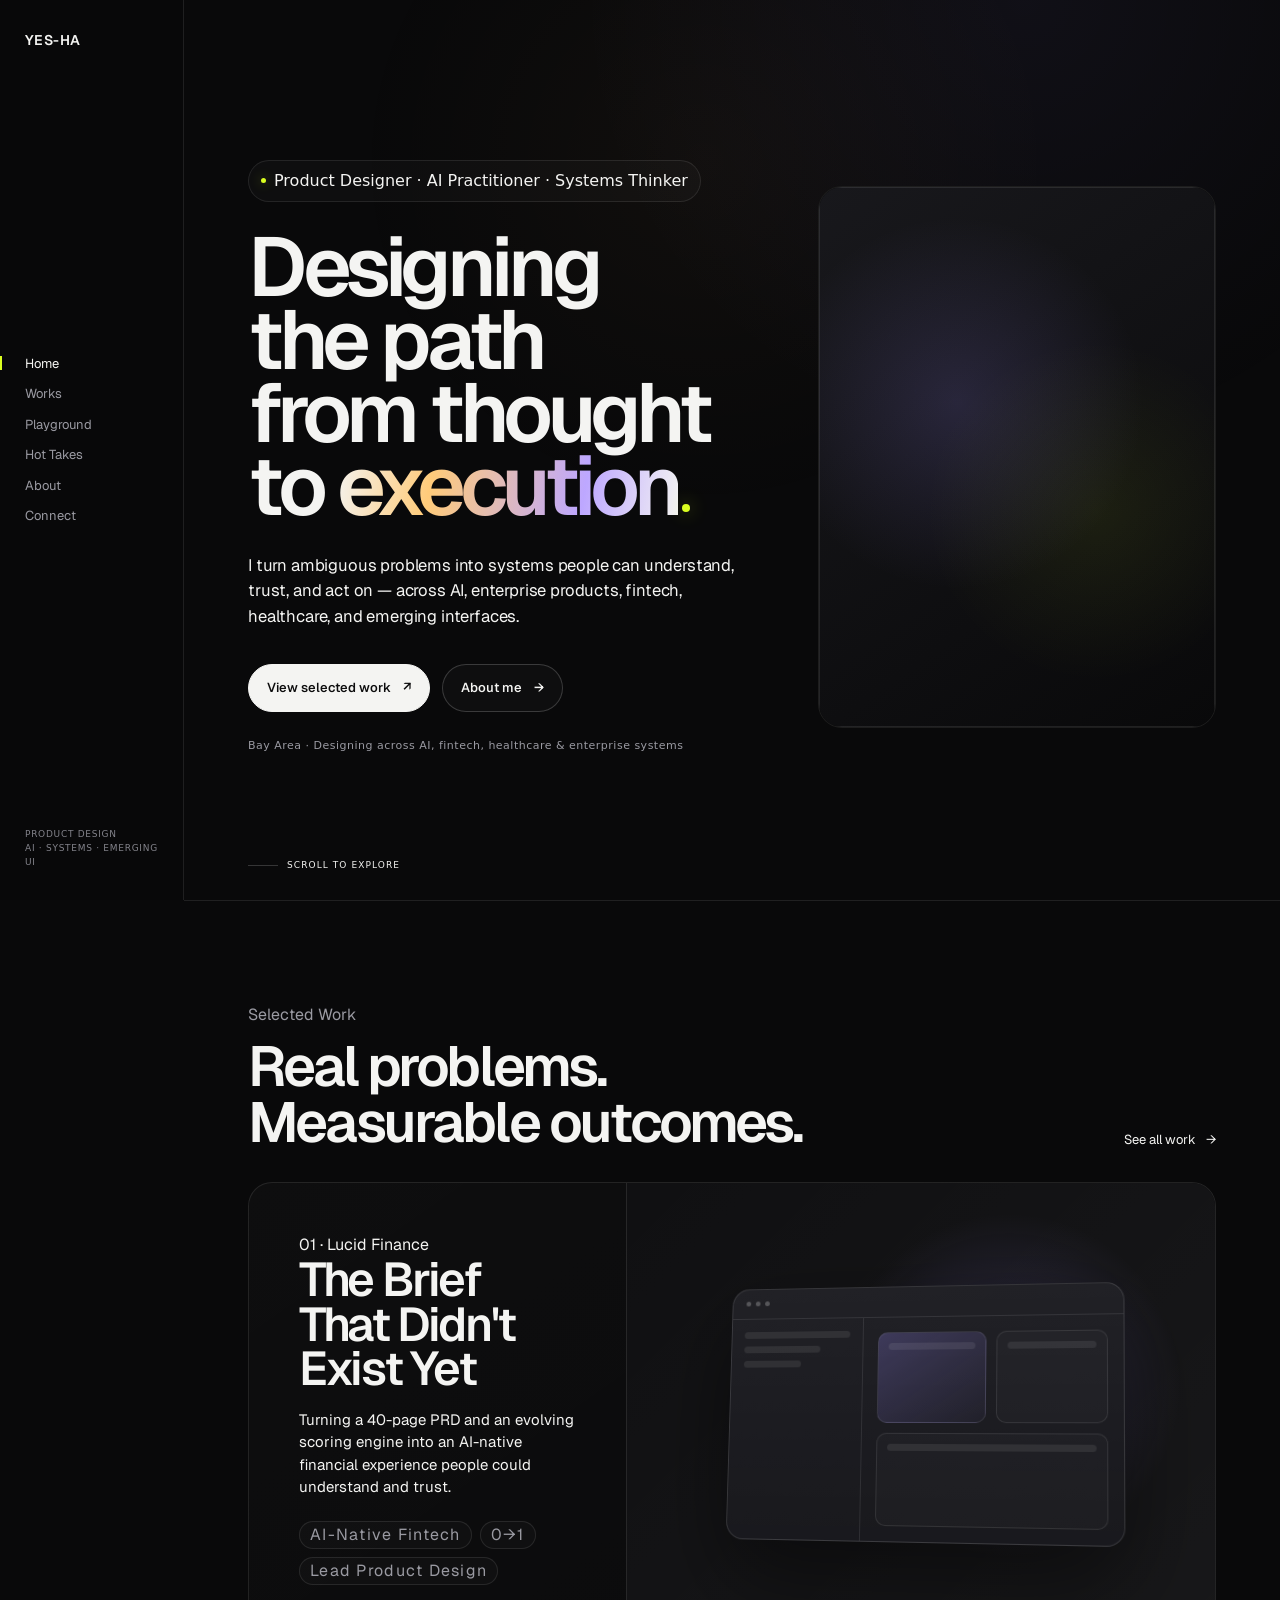
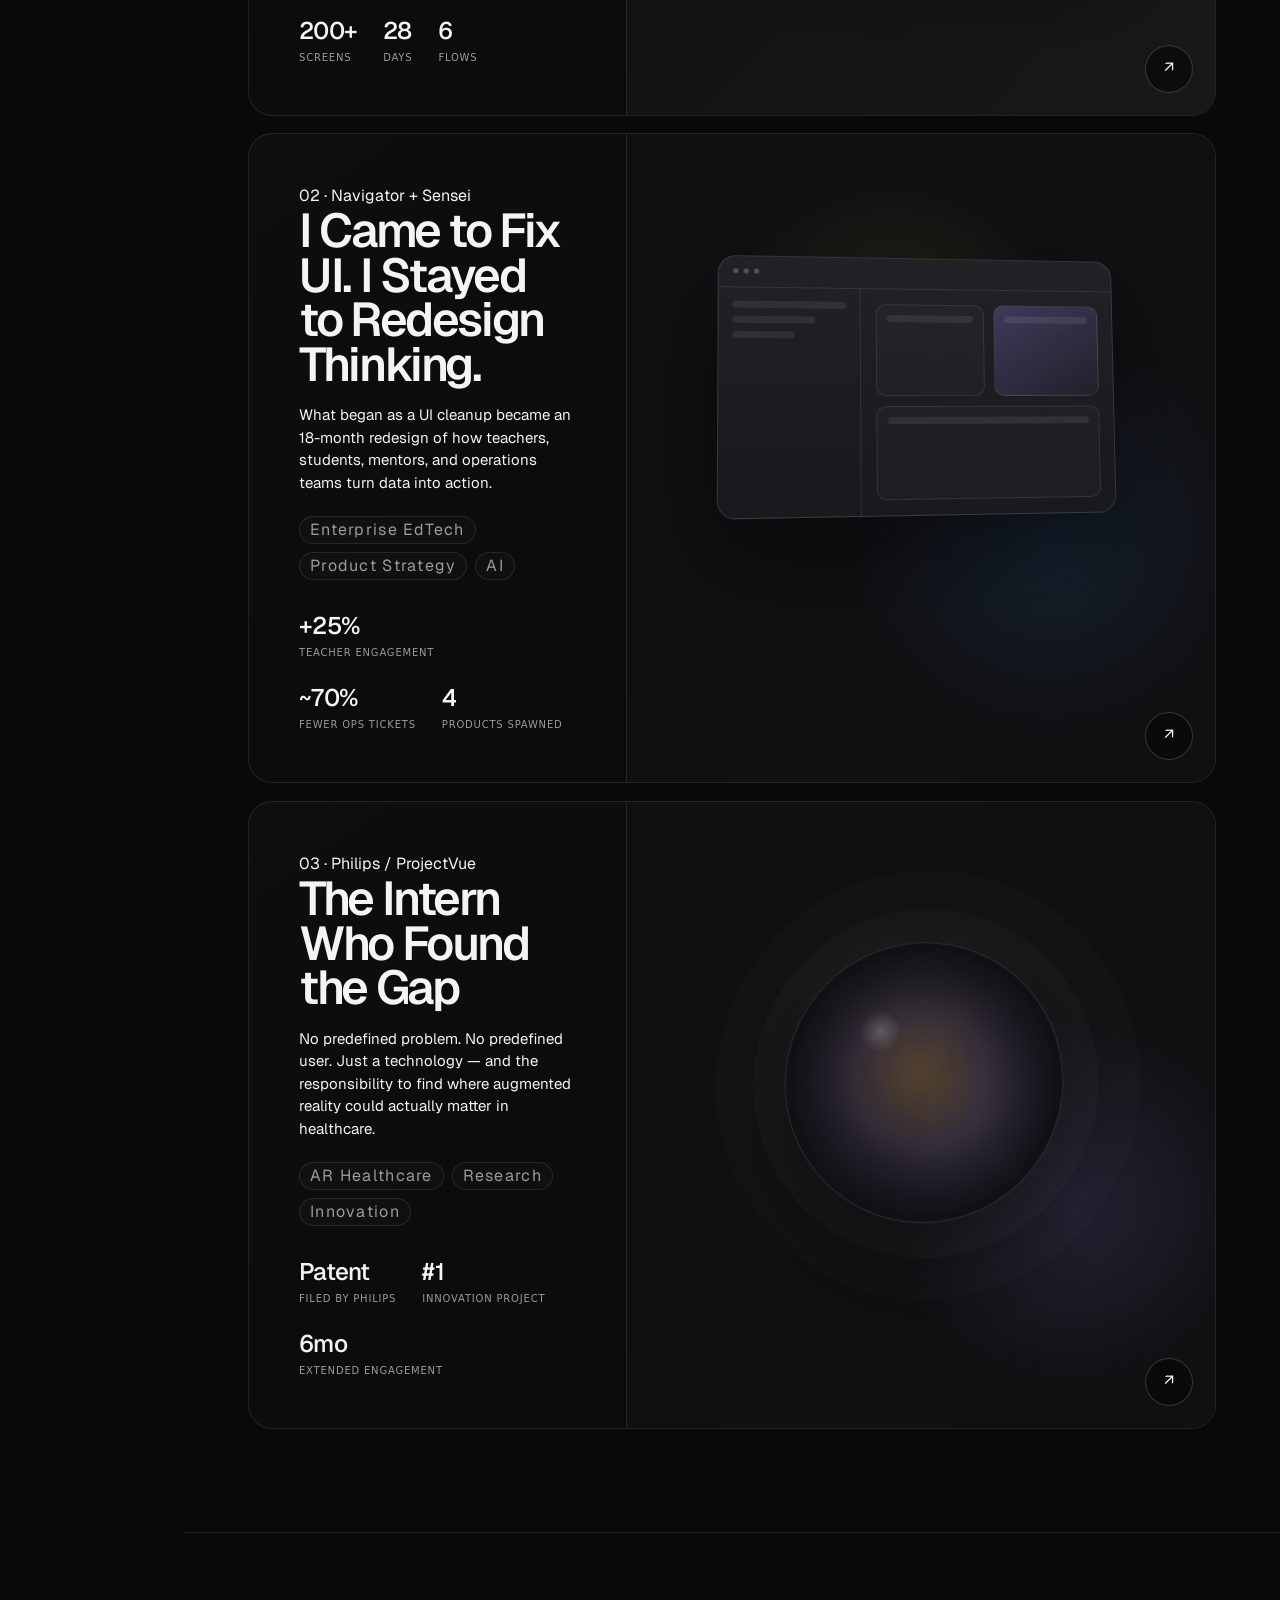
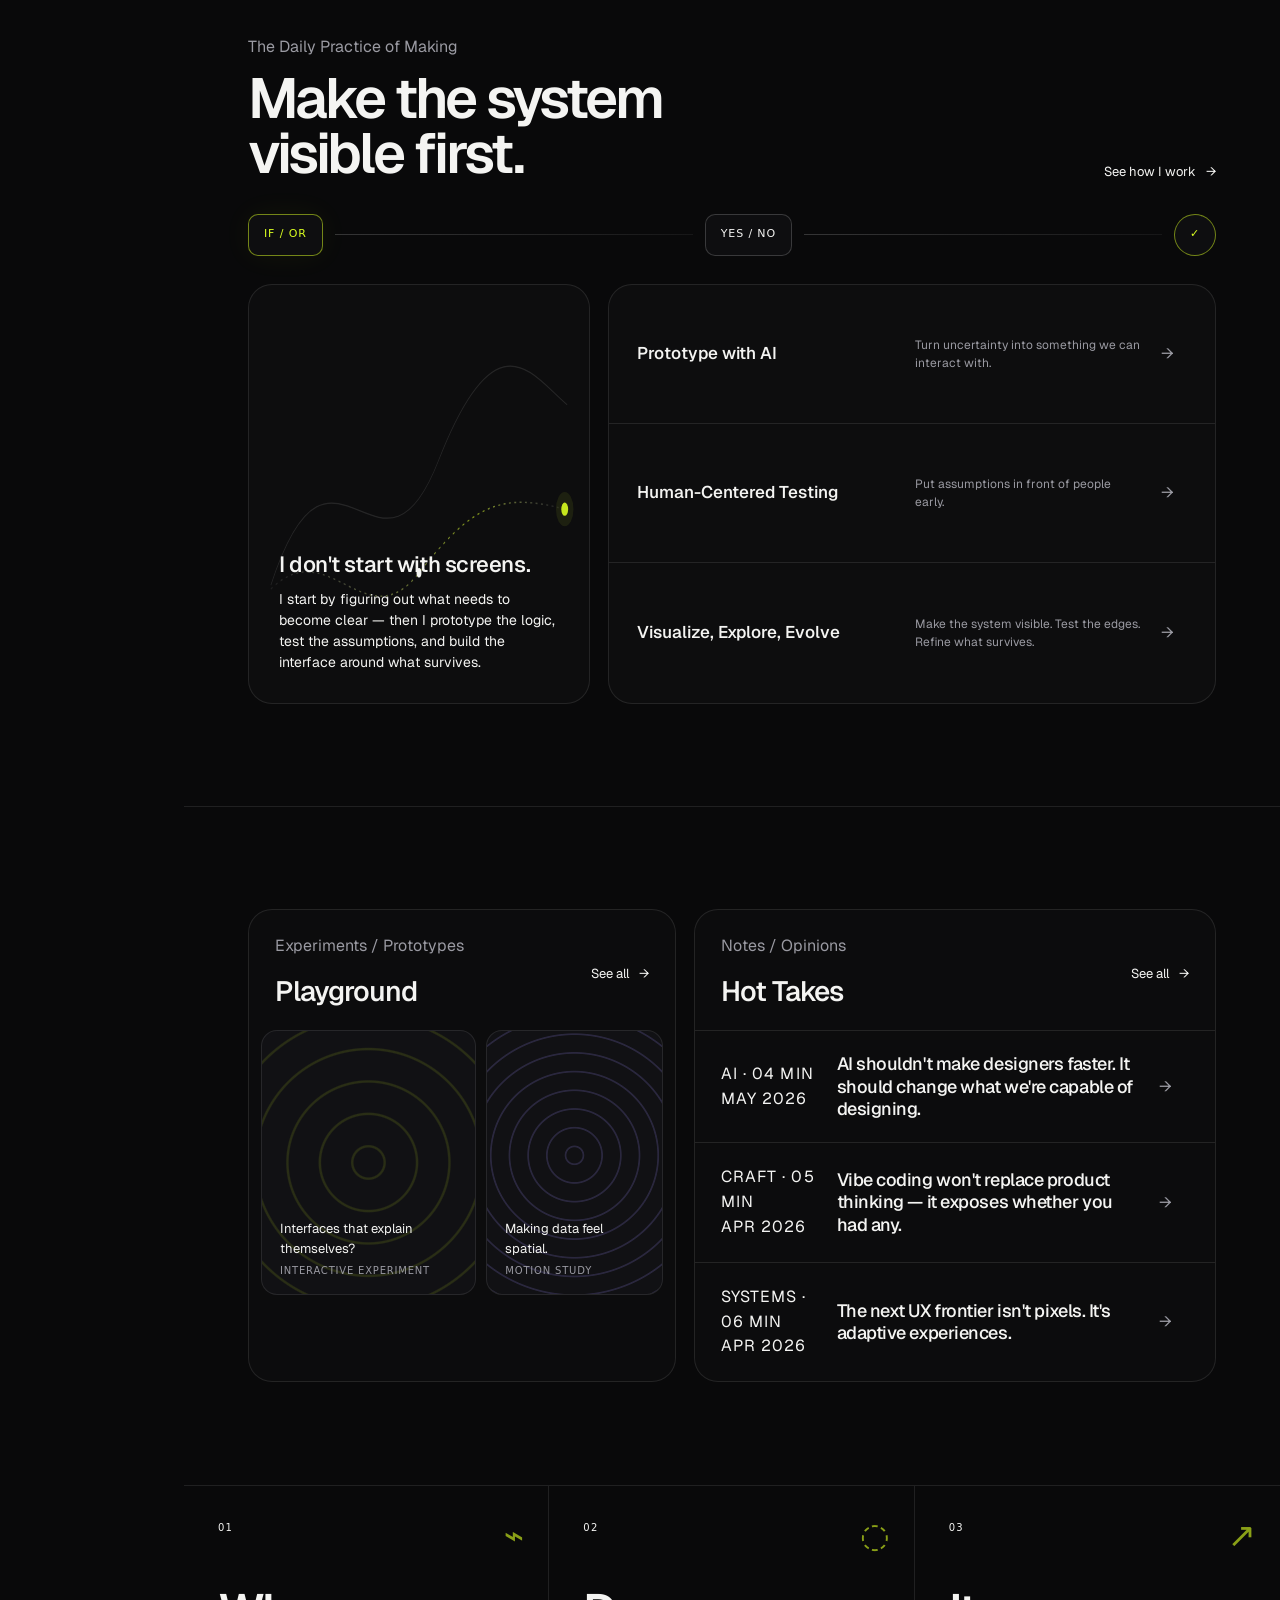
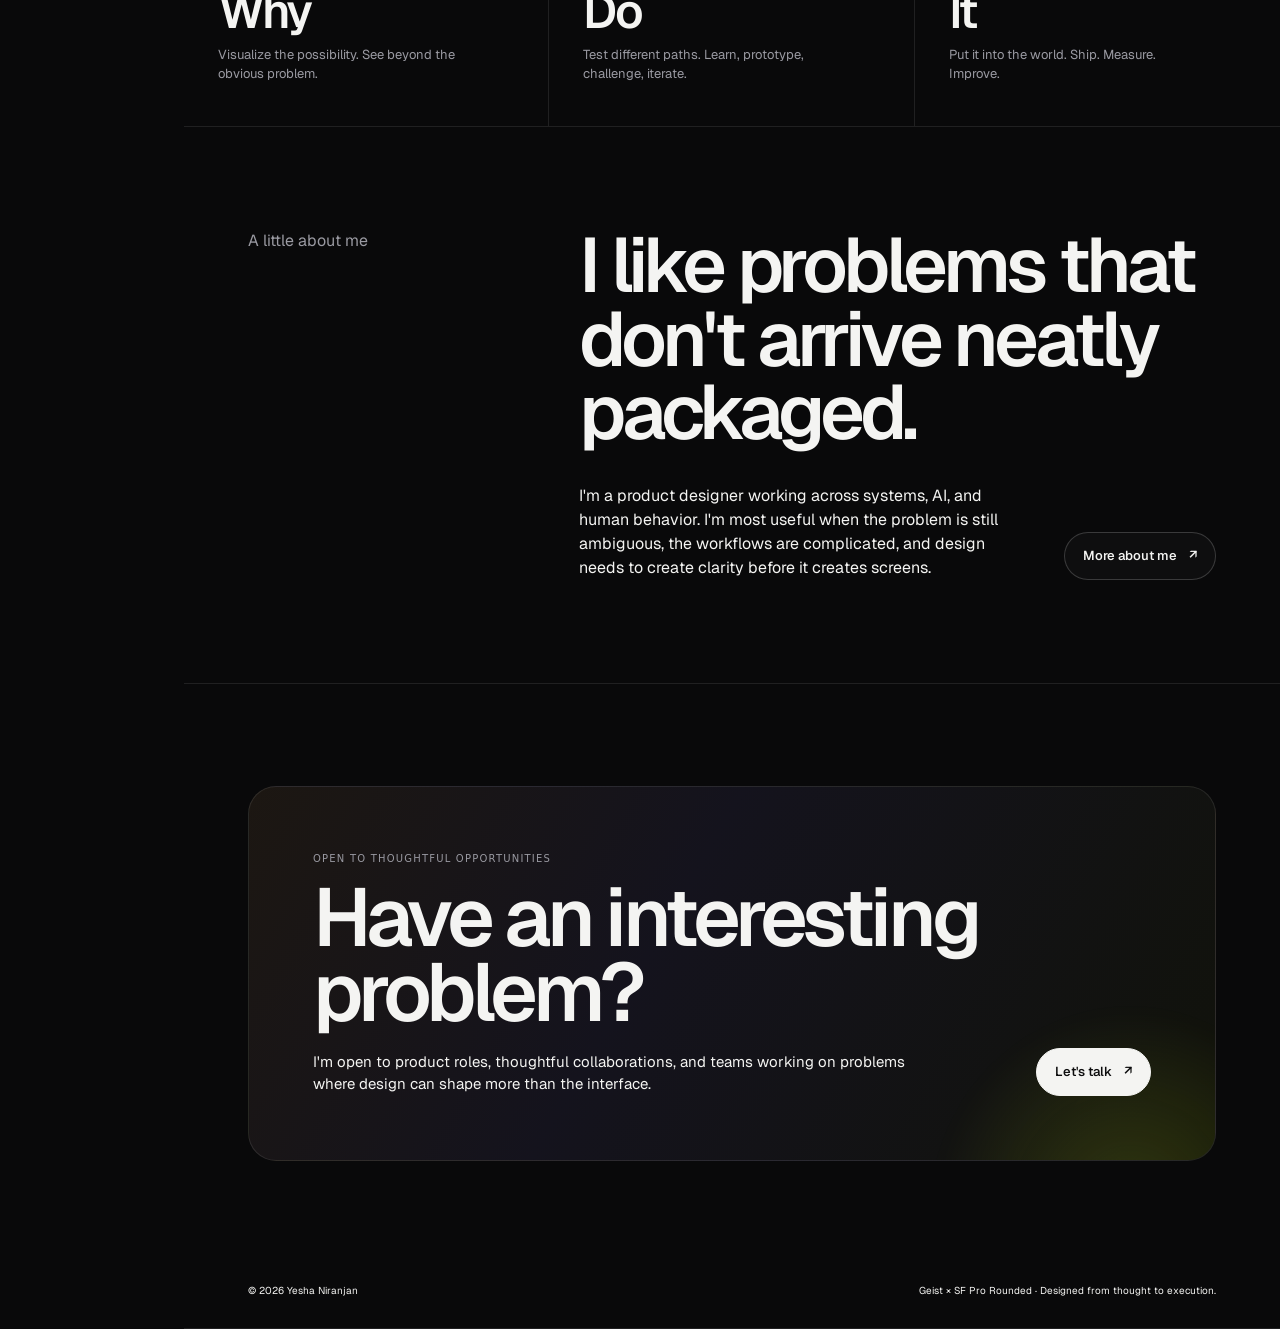
==== index.html @ 5cd3baa1 "Yesha design website — initial build" ====
<!DOCTYPE html>
<html lang="en">
<head>
  <meta charset="UTF-8" />
  <meta name="viewport" content="width=device-width, initial-scale=1.0" />
  <title>Yesha Niranjan — Product Designer</title>
<meta name="author" content="Yesha Niranjan">
<link rel="canonical" href="https://yesha-design-website.vercel.app/">
<link rel="icon" href="assets/images/favicon.svg" type="image/svg+xml">
<link rel="apple-touch-icon" href="assets/images/apple-touch-icon.png">
<link rel="manifest" href="site.webmanifest">
<meta property="og:type" content="website">
<meta property="og:site_name" content="Yesha Niranjan">
<meta property="og:title" content="Yesha Niranjan — Product Designer">
<meta property="og:description" content="Product designer working across AI, enterprise systems, fintech, healthcare and emerging interfaces. Selected work, experiments and writing.">
<meta property="og:url" content="https://yesha-design-website.vercel.app/">
<meta property="og:image" content="https://yesha-design-website.vercel.app/assets/images/og-cover.png">
<meta property="og:image:width" content="1200">
<meta property="og:image:height" content="630">
<meta name="twitter:card" content="summary_large_image">
<meta name="twitter:title" content="Yesha Niranjan — Product Designer">
<meta name="twitter:description" content="Product designer working across AI, enterprise systems, fintech, healthcare and emerging interfaces. Selected work, experiments and writing.">
<meta name="twitter:image" content="https://yesha-design-website.vercel.app/assets/images/og-cover.png">
<noscript></noscript>
<script type="application/ld+json">{
  "@context": "https://schema.org",
  "@type": "Person",
  "name": "Yesha Niranjan",
  "url": "https://yesha-design-website.vercel.app",
  "jobTitle": "Product Designer",
  "email": "mailto:niranjan.yesha@gmail.com",
  "address": {
    "@type": "PostalAddress",
    "addressRegion": "CA",
    "addressCountry": "US"
  },
  "sameAs": [
    "https://www.linkedin.com/in/yesha-niranjan/",
    "https://www.behance.net/yeshaniranjan"
  ],
  "knowsAbout": [
    "Product Design",
    "AI Interfaces",
    "Design Systems",
    "UX Research",
    "Fintech",
    "EdTech",
    "Mixed Reality"
  ]
}</script>
<meta name="theme-color" content="#09090a">
<meta name="description" content="Product designer working across AI, enterprise systems, fintech, healthcare and emerging interfaces. Selected work, experiments and writing.">
<meta property="og:site_name" content="Yesha Niranjan">
<link rel="preconnect" href="https://fonts.googleapis.com">
<link rel="preconnect" href="https://fonts.gstatic.com" crossorigin>
<link rel="preload" as="style" href="https://fonts.googleapis.com/css2?family=Geist:wght@300;400;500;600;700&display=swap">
<link rel="stylesheet" href="https://fonts.googleapis.com/css2?family=Geist:wght@300;400;500;600;700&display=swap" media="print" onload="this.media='all'">
<noscript><link rel="stylesheet" href="https://fonts.googleapis.com/css2?family=Geist:wght@300;400;500;600;700&display=swap"></noscript>
<link rel="stylesheet" href="assets/css/tokens.css">
<link rel="stylesheet" href="assets/css/base.css">
<link rel="stylesheet" href="assets/css/home.css">
<script type="application/ld+json">{
  "@context": "https://schema.org",
  "@type": "Person",
  "name": "Yesha Niranjan",
  "url": "https://yesha-design-website.vercel.app",
  "jobTitle": "Product Designer",
  "email": "mailto:niranjan.yesha@gmail.com",
  "address": {
    "@type": "PostalAddress",
    "addressRegion": "CA",
    "addressCountry": "US"
  },
  "sameAs": [
    "https://www.linkedin.com/in/yesha-niranjan/",
    "https://www.behance.net/yeshaniranjan"
  ],
  "knowsAbout": [
    "Product Design",
    "AI Interfaces",
    "Design Systems",
    "UX Research",
    "Fintech",
    "EdTech",
    "Mixed Reality"
  ]
}</script>
</head>
<body>
<a class="skip-link" href="#main">Skip to content</a>
<div class="progress-bar" role="presentation"></div>

  <!-- ================= MASTER SIDEBAR ================= -->
  <aside class="master-sidebar" aria-label="Primary navigation">
    <a class="master-logo" href="index.html" aria-label="Yesha Niranjan — Home">YES-HA</a>
    <nav class="master-nav">
      <a class="active" href="index.html">Home</a>
      <a href="work.html">Works</a>
      <a href="playground.html">Playground</a>
      <a href="hot-takes.html">Hot Takes</a>
      <a href="about.html">About</a>
      <a href="connect.html">Connect</a>
    </nav>
    <div class="master-context">Product Design<br>AI · Systems · Emerging UI</div>
  </aside>

  <!-- ================= MASTER MOBILE NAV ================= -->
  <header class="mobile-bar">
    <a class="mobile-logo" href="index.html">YES-HA</a>
    <button class="mobile-menu-btn" type="button" data-mobile-menu aria-expanded="false" aria-controls="mobilePanel">Menu</button>
  </header>
  <div class="mobile-panel" id="mobilePanel" data-mobile-panel>
    <a href="index.html">Home</a>
    <a href="work.html">Works</a>
    <a href="playground.html">Playground</a>
    <a href="hot-takes.html">Hot Takes</a>
    <a href="about.html">About</a>
    <a href="connect.html">Connect</a>
    <div class="mobile-context">Product Design · AI · Systems · Emerging UI</div>
  </div>

  <main id="main" class="main">

    <!-- ================= HERO ================= -->
    <section class="hero section" aria-labelledby="hero-title">
      <div class="content hero-inner">
        <div class="hero-copy-column" data-reveal>
          <div class="eyebrow"><span class="eyebrow-dot"></span>Product Designer · AI Practitioner · Systems Thinker</div>
          <h1 id="hero-title">Designing the path from thought to <span class="accent-word">execution</span></h1>
          <p class="hero-copy">I turn ambiguous problems into systems people can understand, trust, and act on — across AI, enterprise products, fintech, healthcare, and emerging interfaces.</p>

          <div class="hero-actions">
            <a class="btn btn-primary" href="#selected-work">View selected work <span class="arrow">↗</span></a>
            <a class="btn" href="about.html">About me <span class="arrow">→</span></a>
          </div>
          <p class="hero-note">Bay Area · Designing across AI, fintech, healthcare & enterprise systems</p>
        </div>

        <div class="hero-visual hero-video" data-reveal>
          <div class="video-facade" data-video-src="https://www.youtube.com/embed/QEFWOqeFDp0?autoplay=1&amp;mute=1&amp;loop=1&amp;playlist=QEFWOqeFDp0&amp;controls=0&amp;modestbranding=1&amp;rel=0&amp;playsinline=1" data-video-title="Featured motion reel" role="button" tabindex="0" aria-label="Play the featured motion reel"><span class="video-facade-label">Motion reel<span>Press to play</span></span></div>
        </div>
      </div>
      <div class="scroll-cue">Scroll to explore</div>
    </section>

    <!-- ================= SELECTED WORK ================= -->
    <section class="section" id="selected-work" aria-labelledby="work-title">
      <div class="content section-inner">
        <div class="section-head" data-reveal>
          <div>
            <div class="section-kicker">Selected Work</div>
            <h2 class="section-title" id="work-title">Real problems.<br />Measurable outcomes.</h2>
          </div>
          <a class="text-link" href="work.html">See all work <span>→</span></a>
        </div>

        <div class="work-grid">
          <a class="project-card project-1" href="lucid.html" data-tilt data-reveal>
            <div class="project-copy">
              <div class="project-index">01 · Lucid Finance</div>
              <h3 class="project-title">The Brief That Didn't Exist Yet</h3>
              <p class="project-desc">Turning a 40-page PRD and an evolving scoring engine into an AI-native financial experience people could understand and trust.</p>
              <div class="tag-row">
                <span class="meta-pill">AI-Native Fintech</span>
                <span class="meta-pill">0→1</span>
                <span class="meta-pill">Lead Product Design</span>
              </div>
              <div class="metrics">
                <div class="metric"><strong>200+</strong><span>Screens</span></div>
                <div class="metric"><strong>28</strong><span>Days</span></div>
                <div class="metric"><strong>6</strong><span>Flows</span></div>
              </div>
            </div>
            <div class="project-art" aria-hidden="true">
              <div class="project-art-board">
                <div class="mock-top"><i></i><i></i><i></i></div>
                <div class="mock-grid">
                  <div class="mock-side"><b></b><b></b><b></b></div>
                  <div class="mock-main">
                    <div class="mock-panel accent"><b></b></div>
                    <div class="mock-panel"><b></b></div>
                    <div class="mock-panel wide"><b></b></div>
                  </div>
                </div>
              </div>
              <span class="project-arrow">↗</span>
            </div>
          </a>

          <a class="project-card project-2" href="navigator.html" data-tilt data-reveal>
            <div class="project-copy">
              <div class="project-index">02 · Navigator + Sensei</div>
              <h3 class="project-title">I Came to Fix UI. I Stayed to Redesign Thinking.</h3>
              <p class="project-desc">What began as a UI cleanup became an 18-month redesign of how teachers, students, mentors, and operations teams turn data into action.</p>
              <div class="tag-row">
                <span class="meta-pill">Enterprise EdTech</span>
                <span class="meta-pill">Product Strategy</span>
                <span class="meta-pill">AI</span>
              </div>
              <div class="metrics">
                <div class="metric"><strong>+25%</strong><span>Teacher engagement</span></div>
                <div class="metric"><strong>~70%</strong><span>Fewer ops tickets</span></div>
                <div class="metric"><strong>4</strong><span>Products spawned</span></div>
              </div>
            </div>
            <div class="project-art" aria-hidden="true">
              <div class="project-art-board">
                <div class="mock-top"><i></i><i></i><i></i></div>
                <div class="mock-grid">
                  <div class="mock-side"><b></b><b></b><b></b></div>
                  <div class="mock-main">
                    <div class="mock-panel"><b></b></div>
                    <div class="mock-panel accent"><b></b></div>
                    <div class="mock-panel wide"><b></b></div>
                  </div>
                </div>
              </div>
              <span class="project-arrow">↗</span>
            </div>
          </a>

          <a class="project-card project-3" href="philips.html" data-tilt data-reveal>
            <div class="project-copy">
              <div class="project-index">03 · Philips / ProjectVue</div>
              <h3 class="project-title">The Intern Who Found the Gap</h3>
              <p class="project-desc">No predefined problem. No predefined user. Just a technology — and the responsibility to find where augmented reality could actually matter in healthcare.</p>
              <div class="tag-row">
                <span class="meta-pill">AR Healthcare</span>
                <span class="meta-pill">Research</span>
                <span class="meta-pill">Innovation</span>
              </div>
              <div class="metrics">
                <div class="metric"><strong>Patent</strong><span>Filed by Philips</span></div>
                <div class="metric"><strong>#1</strong><span>Innovation project</span></div>
                <div class="metric"><strong>6mo</strong><span>Extended engagement</span></div>
              </div>
            </div>
            <div class="project-art" aria-hidden="true">
              <div class="project-art-board"></div>
              <span class="project-arrow">↗</span>
            </div>
          </a>
        </div>
      </div>
    </section>

    <!-- ================= DAILY PRACTICE ================= -->
    <section class="section" aria-labelledby="practice-title">
      <div class="content section-inner">
        <div class="section-head" data-reveal>
          <div>
            <div class="section-kicker">The Daily Practice of Making</div>
            <h2 class="section-title" id="practice-title">Make the system<br />visible first.</h2>
          </div>
          <a class="text-link" href="about.html">See how I work <span>→</span></a>
        </div>

        <div class="decision-track" data-reveal aria-label="Decision path: if or, yes or no, outcome">
          <span class="decision-node first">IF / OR</span>
          <span class="decision-line"></span>
          <span class="decision-node">YES / NO</span>
          <span class="decision-line"></span>
          <span class="decision-node end">✓</span>
        </div>

        <div class="practice-grid">
          <div class="practice-visual" data-reveal>
            <div class="practice-map" aria-hidden="true">
              <svg viewBox="0 0 700 440" preserveAspectRatio="none">
                <defs>
                  <linearGradient id="g1" x1="0" x2="1">
                    <stop offset="0" stop-color="#ffffff" stop-opacity="0.07"/>
                    <stop offset=".7" stop-color="#dafe20" stop-opacity="0.58"/>
                    <stop offset="1" stop-color="#ffffff" stop-opacity="0.04"/>
                  </linearGradient>
                </defs>
                <path d="M45 316 C170 120 270 342 390 185 S 585 96 655 126" fill="none" stroke="rgba(255,255,255,.10)" stroke-width="1.3"/>
                <path d="M45 320 C165 260 240 375 350 303 S 520 218 650 236" fill="none" stroke="url(#g1)" stroke-width="1.5" stroke-dasharray="4 7"/>
                <circle cx="350" cy="303" r="5" fill="#f4f4f2"/>
                <circle cx="650" cy="236" r="7" fill="#dafe20" opacity=".9"/>
                <circle cx="650" cy="236" r="18" fill="#dafe20" opacity=".08"/>
              </svg>
            </div>
            <div class="practice-visual-copy"><strong>I don't start with screens.</strong>I start by figuring out what needs to become clear — then I prototype the logic, test the assumptions, and build the interface around what survives.</div>
          </div>

          <div class="practice-list" data-reveal>
            <div class="practice-item"><strong>Prototype with AI</strong><span>Turn uncertainty into something we can interact with.</span><i>→</i></div>
            <div class="practice-item"><strong>Human-Centered Testing</strong><span>Put assumptions in front of people early.</span><i>→</i></div>
            <div class="practice-item"><strong>Visualize, Explore, Evolve</strong><span>Make the system visible. Test the edges. Refine what survives.</span><i>→</i></div>
          </div>
        </div>
      </div>
    </section>

    <!-- ================= PLAYGROUND + HOT TAKES ================= -->
    <section class="section" aria-label="Playground and Hot Takes">
      <div class="content section-inner">
        <div class="split-grid">
          <div class="panel" data-reveal>
            <div class="panel-head">
              <div>
                <div class="section-kicker">Experiments / Prototypes</div>
                <h2 class="panel-title">Playground</h2>
              </div>
              <a class="text-link" href="playground.html">See all <span>→</span></a>
            </div>
            <div class="play-visuals">
              <a class="play-card" href="playground.html"><div class="play-label">Interfaces that explain themselves?<span>Interactive experiment</span></div></a>
              <a class="play-card" href="playground.html"><div class="play-label">Making data feel spatial.<span>Motion study</span></div></a>
            </div>
          </div>

          <div class="panel" data-reveal>
            <div class="panel-head">
              <div>
                <div class="section-kicker">Notes / Opinions</div>
                <h2 class="panel-title">Hot Takes</h2>
              </div>
              <a class="text-link" href="hot-takes.html">See all <span>→</span></a>
            </div>
            <div class="article-list">
              <a class="article" href="hot-takes.html">
                <div class="article-meta">AI · 04 MIN<br />MAY 2026</div>
                <h3>AI shouldn't make designers faster. It should change what we're capable of designing.</h3>
                <span class="arr">→</span>
              </a>
              <a class="article" href="hot-takes.html">
                <div class="article-meta">CRAFT · 05 MIN<br />APR 2026</div>
                <h3>Vibe coding won't replace product thinking — it exposes whether you had any.</h3>
                <span class="arr">→</span>
              </a>
              <a class="article" href="hot-takes.html">
                <div class="article-meta">SYSTEMS · 06 MIN<br />APR 2026</div>
                <h3>The next UX frontier isn't pixels. It's adaptive experiences.</h3>
                <span class="arr">→</span>
              </a>
            </div>
          </div>
        </div>
      </div>
    </section>

    <!-- ================= WHY DO IT ================= -->
    <section class="section" aria-labelledby="method-title">
      <h2 class="sr-only" id="method-title">Why Do It — design method</h2>
      <div class="content method-strip">
        <div class="method-block" data-reveal>
          <div class="method-number">01</div><div class="method-symbol">⌁</div>
          <h3>Why</h3><p>Visualize the possibility. See beyond the obvious problem.</p>
        </div>
        <div class="method-block" data-reveal>
          <div class="method-number">02</div><div class="method-symbol">◌</div>
          <h3>Do</h3><p>Test different paths. Learn, prototype, challenge, iterate.</p>
        </div>
        <div class="method-block" data-reveal>
          <div class="method-number">03</div><div class="method-symbol">↗</div>
          <h3>It</h3><p>Put it into the world. Ship. Measure. Improve.</p>
        </div>
      </div>
    </section>

    <!-- ================= ABOUT PREVIEW ================= -->
    <section class="section" aria-labelledby="about-preview-title">
      <div class="content section-inner about-preview">
        <div data-reveal><div class="section-kicker">A little about me</div></div>
        <div data-reveal>
          <h2 id="about-preview-title">I like problems that don't arrive neatly packaged.</h2>
          <div class="about-preview-copy">
            <p>I'm a product designer working across systems, AI, and human behavior. I'm most useful when the problem is still ambiguous, the workflows are complicated, and design needs to create clarity before it creates screens.</p>
            <a class="btn" href="about.html">More about me <span class="arrow">↗</span></a>
          </div>
        </div>
      </div>
    </section>

    <!-- ================= CONNECT CTA ================= -->
    <section class="section">
      <div class="content cta-wrap">
        <div class="cta-card" data-reveal>
          <div>
            <div class="cta-kicker">Open to thoughtful opportunities</div>
            <h2>Have an interesting problem?</h2>
            <p>I'm open to product roles, thoughtful collaborations, and teams working on problems where design can shape more than the interface.</p>
          </div>
          <div class="cta-action"><a class="btn btn-primary" href="connect.html">Let's talk <span class="arrow">↗</span></a></div>
        </div>
      </div>
      <footer class="content footer"><span>© 2026 Yesha Niranjan</span><span>Geist × SF Pro Rounded · Designed from thought to execution.</span></footer>
    </section>
  </main>
<script src="assets/js/site.js" defer></script>
<script src="assets/js/motion.js" defer></script>
</body>
</html>
---- assets/css/tokens.css ----
/* ===========================================================
   YES-HA — DESIGN TOKENS
   Single source of truth. No other file may redefine a token.
   Rationale lives in DESIGN.md.
   =========================================================== */

:root {
  /* --- Surface ramp -------------------------------------- */
  --bg: #09090a;
  --surface: #0e0e10;
  --surface-2: #131316;
  --surface-3: #18181c;

  /* --- Text ramp (contrast-checked against --bg) ---------- */
  --text: #f4f4f2;        /* 18.4:1 — headlines, primary */
  --soft: #c7c7c4;        /* 11.4:1 — long-form body */
  --muted: #9a9aa2;       /*  7.1:1 — secondary body */
  --faint: #83838b;       /*  5.3:1 — smallest legible text */
  --ghost: #5f5f66;       /*  2.9:1 — DECORATIVE ONLY, never text */

  /* --- Hairlines ----------------------------------------- */
  --line: rgba(255,255,255,.095);
  --line-strong: rgba(255,255,255,.18);

  /* --- Accent -------------------------------------------- */
  /* Signal Lime. Reserved for system state: availability,
     progress, focus, one primary CTA. Never decoration. */
  --accent: #dafe20;
  --accent-soft: rgba(218,254,32,.11);
  --accent-ink: #0a0a0a;

  /* --- Category tints (gradients + data only) ------------- */
  --warm: #ffbd71;
  --violet: #9c8cff;
  --green: #39df9d;

  /* --- Layout -------------------------------------------- */
  --sidebar: 184px;
  --gutter: clamp(20px,5vw,78px);
  --maxw: 1450px;
  --radius-sm: 10px;
  --radius-md: 16px;
  --radius-lg: 24px;

  /* --- Type ---------------------------------------------- */
  --geist: "Geist", ui-sans-serif, system-ui, -apple-system, BlinkMacSystemFont, "Segoe UI", sans-serif;
  --font-main: var(--geist);
  --rounded: "SF Pro Rounded", ui-rounded, "Arial Rounded MT Bold", system-ui, sans-serif;
  --font-round: var(--rounded);

  --t-hero: clamp(58px,7vw,96px);
  --t-display: clamp(44px,5vw,72px);
  --t-title: clamp(35px,4vw,58px);
  --t-head: clamp(25px,2.5vw,38px);
  --t-lead: clamp(16px,1.5vw,20px);
  --t-body: 15px;
  --t-small: 13px;
  --t-micro: 11px;
  --t-label: 9px;

  --track-hero: -.065em;
  --track-title: -.05em;
  --track-label: .13em;

  /* --- Motion -------------------------------------------- */
  --ease: cubic-bezier(.2,.75,.2,1);
  --ease-out: cubic-bezier(.2,.8,.2,1);
  --dur-fast: .2s;
  --dur: .38s;
  --dur-slow: .7s;
}

/* Motion is a layer, never a dependency. */
@media (prefers-reduced-motion: reduce) {
  :root { --dur-fast:.01ms; --dur:.01ms; --dur-slow:.01ms; }
}
---- assets/css/base.css ----
/* ===========================================================
   YES-HA — BASE
   Reset, ambient atmosphere, master navigation, a11y floor.
   Loads after tokens.css, before any page/section stylesheet.
   =========================================================== */

*,*::before,*::after{box-sizing:border-box}
html{scroll-behavior:smooth;background:var(--bg);-webkit-text-size-adjust:100%}
body{margin:0;min-height:100vh;background-color:var(--bg);color:var(--text);font-family:var(--geist);font-size:var(--t-body);-webkit-font-smoothing:antialiased;-moz-osx-font-smoothing:grayscale}
body,h1,h2,h3,h4,p,figure{margin:0}
a{color:inherit;text-decoration:none}
img,svg,video,iframe{display:block;max-width:100%}
button,input,textarea,select{font:inherit;color:inherit}
::selection{background:var(--accent);color:var(--accent-ink)}
@media (prefers-reduced-motion:reduce){html{scroll-behavior:auto}}

/* --- Ambient atmosphere -----------------------------------
   One fixed, non-interactive light field shared by every page
   so the whole site feels like a single room. ------------- */
body::before{
  content:"";position:fixed;inset:0;z-index:0;pointer-events:none;
  background:
    radial-gradient(circle at 80% 0%, rgba(156,140,255,.055), transparent 28rem),
    radial-gradient(circle at 55% 18%, rgba(255,189,113,.035), transparent 22rem);
}
body>*{position:relative;z-index:1}

/* --- Accessibility floor ---------------------------------- */
.skip-link{position:absolute;left:-9999px;top:0;z-index:9999;padding:12px 18px;background:var(--accent);color:var(--accent-ink);font:500 12px var(--rounded);letter-spacing:.08em;text-transform:uppercase;border-radius:0 0 var(--radius-sm) 0}
.skip-link:focus{left:0}
:focus-visible{outline:2px solid var(--accent);outline-offset:3px;border-radius:2px}
:focus:not(:focus-visible){outline:none}

/* --- Scroll progress rail --------------------------------- */
.progress-bar{position:fixed;left:0;top:0;height:2px;width:0;background:var(--accent);z-index:1000;transform-origin:left center;box-shadow:0 0 12px var(--accent-soft)}

/* --- Master sidebar --------------------------------------- */
.master-sidebar{position:fixed;inset:0 auto 0 0;width:var(--sidebar);padding:30px 25px;border-right:1px solid var(--line);background:rgba(9,9,10,.96);backdrop-filter:blur(16px);-webkit-backdrop-filter:blur(16px);display:flex;flex-direction:column;z-index:100}
.master-logo{font-size:14px;font-weight:600;letter-spacing:.03em}
.master-nav{margin:auto 0;display:grid;gap:11px}
.master-nav a{position:relative;font-size:var(--t-small);color:var(--muted);transition:color var(--dur-fast) var(--ease)}
.master-nav a::before{content:"";position:absolute;left:-25px;top:50%;width:2px;height:0;background:var(--accent);transform:translateY(-50%);transition:height var(--dur) var(--ease)}
.master-nav a:hover{color:var(--text)}
.master-nav a[aria-current="page"],.master-nav a.active{color:var(--text)}
.master-nav a[aria-current="page"]::before,.master-nav a.active::before{height:14px}
.master-context{font:500 var(--t-label)/1.55 var(--rounded);letter-spacing:.08em;text-transform:uppercase;color:var(--faint)}

.mobile-bar{display:none}
.mobile-panel{display:none}
.main,.site-main{margin-left:var(--sidebar)}

/* micro-label family */
.eyebrow,.section-eyebrow,.cs-hero-tag,.tag,.cs-chip,.toc-project,.chapter-num,.mobile-toc-pill,.finding-badge,.persona-tag,.status,.label,.kicker{font-family:var(--rounded)}

/* --- Shared primitives ------------------------------------ */
.asset-placeholder{min-height:320px;border:1px solid var(--line);border-radius:var(--radius-md);background:linear-gradient(145deg,var(--surface-3),var(--surface));display:grid;place-items:center;padding:24px;text-align:center;color:var(--faint);font:500 var(--t-label)/1.5 var(--rounded);letter-spacing:.11em;text-transform:uppercase}

/* --- Motion primitives ------------------------------------ */
.reveal{opacity:0;transform:translateY(18px);transition:opacity var(--dur-slow) var(--ease),transform var(--dur-slow) var(--ease)}
.reveal.visible{opacity:1;transform:none}
@media (prefers-reduced-motion:reduce){
  .reveal{opacity:1;transform:none}
  *,*::before,*::after{animation-duration:.01ms!important;animation-iteration-count:1!important;transition-duration:.01ms!important;scroll-behavior:auto!important}
}

/* --- Cross-document transitions (progressive enhancement) -- */
@view-transition{navigation:auto}
@media (prefers-reduced-motion:no-preference){
  ::view-transition-old(root){animation:vt-out .22s var(--ease) both}
  ::view-transition-new(root){animation:vt-in .32s var(--ease) both}
  @keyframes vt-out{to{opacity:0}}
  @keyframes vt-in{from{opacity:0;transform:translateY(8px)}}
}

/* --- Mobile ------------------------------------------------ */
@media (max-width:900px){
  :root{--sidebar:0px}
  .master-sidebar{display:none}
  .main,.site-main{margin-left:0}
  .mobile-bar{display:flex;position:sticky;top:0;height:58px;align-items:center;justify-content:space-between;padding:0 20px;border-bottom:1px solid var(--line);background:rgba(9,9,10,.94);backdrop-filter:blur(14px);-webkit-backdrop-filter:blur(14px);z-index:500}
  .mobile-logo{font-size:13px;font-weight:600}
  .mobile-menu-btn{border:0;background:transparent;color:var(--text);font:500 var(--t-label) var(--rounded);letter-spacing:.13em;text-transform:uppercase;cursor:pointer;padding:10px;margin:-10px -10px -10px 0;min-height:44px;min-width:44px}
  .mobile-panel{position:fixed;inset:58px 0 0;background:var(--bg);z-index:480;padding:24px 20px 40px;flex-direction:column;overflow-y:auto}
  .mobile-panel.open{display:flex}
  .mobile-panel a{padding:16px 0;border-bottom:1px solid var(--line);font-size:28px;letter-spacing:-.04em;min-height:44px;display:flex;align-items:center}
  .mobile-panel a[aria-current="page"]{color:var(--accent)}
  .mobile-context{margin-top:auto;padding-top:28px;color:var(--faint);font:500 var(--t-label)/1.5 var(--rounded);letter-spacing:.1em;text-transform:uppercase}
}

/* --- Film grain -------------------------------------------
   Shared texture layer. Keeps large flat dark fields from
   banding on cheap panels and gives the site its "printed"
   feel. Sits above content, ignores pointer events. ------- */
body::after{
  content:"";position:fixed;inset:0;z-index:999;pointer-events:none;
  opacity:.16;mix-blend-mode:soft-light;
  background-image:url("data:image/svg+xml,%3Csvg viewBox='0 0 180 180' xmlns='http://www.w3.org/2000/svg'%3E%3Cfilter id='n'%3E%3CfeTurbulence type='fractalNoise' baseFrequency='.92' numOctaves='2' stitchTiles='stitch'/%3E%3C/filter%3E%3Crect width='100%25' height='100%25' filter='url(%23n)' opacity='.10'/%3E%3C/svg%3E");
}
---- assets/css/home.css ----
/* ===========================================================
   YES-HA — HOME
   Extracted from index.html so it caches independently.
   Depends on tokens.css + base.css. Defines no tokens.
   =========================================================== */

/* =========================================================
       YESHA NIRANJAN — HOME / DARK REDESIGN
       Primary: Geist
       Accent/meta: SF Pro Rounded system stack
       ========================================================= */

    body {
      font-size: 16px;
      line-height: 1.5;
      overflow-x: hidden;
    }

    body.menu-open { overflow: hidden; }

    .round { font-family: var(--font-round); }
    .sr-only {
      position: absolute; width: 1px; height: 1px; padding: 0; margin: -1px;
      overflow: hidden; clip: rect(0,0,0,0); white-space: nowrap; border: 0;
    }

    /* Navigation is provided by assets/css/base.css (YES-HA master component). */

    /* ================= MAIN ================= */
    .main { margin-left: var(--sidebar); }
    .section { position: relative; border-bottom: 1px solid var(--line); }
    .content { width: min(100%, 1440px); margin-inline: auto; }

    .section-inner { padding: clamp(70px, 8vw, 120px) clamp(28px, 5vw, 72px); }
    .section-head {
      display: flex;
      align-items: flex-end;
      justify-content: space-between;
      gap: 28px;
      margin-bottom: 32px;
    }
    .section-title { font-size: clamp(36px, 4.4vw, 66px); line-height: .98; letter-spacing: -.05em; font-weight: 600; }
    .section-kicker { color: var(--muted); margin-bottom: 12px; }

    .text-link {
      display: inline-flex;
      align-items: center;
      gap: 10px;
      color: var(--text-soft);
      text-decoration: none;
      font-size: 13px;
      transition: color .25s ease;
    }
    .text-link span { transition: transform .25s var(--ease); }
    .text-link:hover { color: var(--text); }
    .text-link:hover span { transform: translateX(4px); }

    /* ================= HERO ================= */
    .hero { min-height: 100svh; display: grid; align-items: center; overflow: hidden; }
    .hero-inner {
      min-height: 100svh;
      display: grid;
      grid-template-columns: minmax(0, 1.12fr) minmax(320px, .88fr);
      gap: clamp(34px, 5vw, 80px);
      align-items: center;
      padding: 78px clamp(28px, 5vw, 72px) 64px;
    }

    .eyebrow {
      width: fit-content;
      display: inline-flex;
      align-items: center;
      gap: 8px;
      color: var(--text-soft);
      padding: 8px 12px;
      border-radius: 999px;
      border: 1px solid var(--line);
      background: rgba(255,255,255,.025);
      margin-bottom: 28px;
    }

    .eyebrow-dot { width: 5px; height: 5px; border-radius: 50%; background: var(--accent); box-shadow: 0 0 12px rgba(218,254,32,.45); }

    .hero h1 {
      max-width: 900px;
      font-size: clamp(56px, 6.5vw, 96px);
      line-height: .88;
      letter-spacing: -.065em;
      font-weight: 600;
      text-wrap: balance;
    }

    .hero h1 .accent-word {
      position: relative;
      display: inline-block;
      color: transparent;
      background: linear-gradient(100deg, #f4f4f2 0%, #ffcb7a 28%, #bda7ff 72%, #f4f4f2 100%);
      -webkit-background-clip: text;
      background-clip: text;
    }

    .hero h1 .accent-word::after {
      content: "";
      position: absolute;
      width: 8px; height: 8px;
      right: -12px; bottom: .13em;
      border-radius: 50%;
      background: var(--accent);
      box-shadow: 0 0 18px rgba(218,254,32,.45);
    }

    .hero-copy {
      max-width: 660px;
      margin-top: 30px;
      color: var(--text-soft);
      font-size: clamp(16px, 1.3vw, 20px);
      line-height: 1.55;
      letter-spacing: -.01em;
    }

    .hero-actions { display: flex; flex-wrap: wrap; gap: 12px; margin-top: 34px; }

    .btn {
      display: inline-flex;
      align-items: center;
      justify-content: center;
      gap: 12px;
      min-height: 48px;
      padding: 0 18px;
      border: 1px solid var(--line-strong);
      border-radius: 999px;
      color: var(--text);
      background: rgba(255,255,255,.025);
      text-decoration: none;
      font-size: 13px;
      font-weight: 550;
      transition: transform .3s var(--ease), background .3s var(--ease), color .3s var(--ease), border-color .3s var(--ease);
    }

    .btn:hover { transform: translateY(-2px); border-color: rgba(255,255,255,.28); background: rgba(255,255,255,.06); }
    .btn-primary { background: var(--text); color: #0c0c0d; border-color: var(--text); }
    .btn-primary:hover { background: var(--accent); border-color: var(--accent); }
    .btn .arrow { transition: transform .25s var(--ease); }
    .btn:hover .arrow { transform: translate(3px,-2px); }

    .hero-note {
      margin-top: 26px;
      color: var(--muted);
      font-family: var(--font-round);
      font-size: 11px;
      letter-spacing: .045em;
    }

    /* Hero visual — generative CSS */
    .hero-visual {
      position: relative;
      min-height: 540px;
      display: grid;
      place-items: center;
      isolation: isolate;
    }

    .orbital {
      position: relative;
      width: min(38vw, 520px);
      aspect-ratio: 1;
      border-radius: 42% 58% 62% 38% / 43% 38% 62% 57%;
      background:
        radial-gradient(circle at 38% 34%, rgba(255,255,255,.18), transparent 4%),
        radial-gradient(circle at 55% 45%, rgba(156,140,255,.26), transparent 32%),
        radial-gradient(circle at 47% 62%, rgba(255,189,113,.13), transparent 34%),
        radial-gradient(circle at center, rgba(255,255,255,.04), rgba(255,255,255,.008) 58%, transparent 70%);
      filter: saturate(.9);
      animation: drift 10s ease-in-out infinite alternate;
    }

    .orbital::before,
    .orbital::after {
      content: "";
      position: absolute;
      inset: 13%;
      border: 1px solid rgba(255,255,255,.13);
      border-radius: 50%;
      transform: rotate(22deg) scaleY(.55);
      box-shadow:
        0 0 0 32px rgba(255,255,255,.018),
        0 0 0 70px rgba(255,255,255,.012);
    }

    .orbital::after { inset: 27%; transform: rotate(-28deg) scaleY(.52); border-color: rgba(218,254,32,.3); }

    @keyframes drift {
      from { transform: translate3d(-6px,-4px,0) rotate(-2deg); }
      to { transform: translate3d(12px,9px,0) rotate(3deg); }
    }

    .orbit-dot {
      position: absolute;
      width: 8px; height: 8px;
      border-radius: 50%;
      background: var(--accent);
      box-shadow: 0 0 22px rgba(218,254,32,.65);
      animation: orbit 9s linear infinite;
    }
    @keyframes orbit {
      0% { transform: rotate(0deg) translateX(185px) rotate(0deg); }
      100% { transform: rotate(360deg) translateX(185px) rotate(-360deg); }
    }

    .hero-visual-label {
      position: absolute;
      right: 1%; bottom: 8%;
      max-width: 220px;
      padding: 14px 16px;
      border: 1px solid var(--line);
      border-radius: 14px;
      background: rgba(14,14,16,.72);
      backdrop-filter: blur(14px);
      color: var(--muted);
      font-size: 12px;
    }
    .hero-visual-label strong { color: var(--text); font-weight: 520; display: block; margin-bottom: 4px; }

    .scroll-cue {
      position: absolute;
      left: clamp(28px, 5vw, 72px);
      bottom: 28px;
      color: var(--muted-2);
      font-family: var(--font-round);
      text-transform: uppercase;
      letter-spacing: .12em;
      font-size: 9px;
      display: inline-flex;
      gap: 9px;
      align-items: center;
    }
    .scroll-cue::before { content: ""; width: 30px; height: 1px; background: var(--line-strong); }

    /* ================= SELECTED WORK ================= */
    .work-grid { display: grid; gap: 18px; }

    .project-card {
      position: relative;
      display: grid;
      grid-template-columns: minmax(300px, .78fr) minmax(380px, 1.22fr);
      min-height: 460px;
      border: 1px solid var(--line);
      border-radius: var(--radius-lg);
      overflow: hidden;
      background: linear-gradient(145deg, rgba(255,255,255,.025), rgba(255,255,255,.008));
      text-decoration: none;
      transition: transform .45s var(--ease), border-color .35s ease;
      will-change: transform;
    }

    .project-card:hover { transform: translateY(-4px); border-color: rgba(255,255,255,.19); }

    .project-copy { padding: clamp(28px, 4vw, 50px); display: flex; flex-direction: column; }
    .project-index { color: var(--muted-2); }
    .project-title { margin-top: auto; font-size: clamp(34px, 3.7vw, 56px); line-height: .94; letter-spacing: -.05em; font-weight: 580; max-width: 720px; }
    .project-desc { margin-top: 18px; color: var(--text-soft); font-size: 15px; max-width: 560px; }

    .tag-row { display: flex; flex-wrap: wrap; gap: 8px; margin-top: 22px; }
    .meta-pill {
      display: inline-flex;
      align-items: center;
      min-height: 28px;
      padding: 0 10px;
      border: 1px solid var(--line);
      border-radius: 999px;
      color: var(--muted);
      background: rgba(255,255,255,.018);
      letter-spacing: .08em;
    }

    .metrics { display: flex; flex-wrap: wrap; gap: 26px; margin-top: 34px; }
    .metric strong { display: block; font-size: 24px; line-height: 1; font-weight: 530; letter-spacing: -.03em; }
    .metric span { display: block; color: var(--muted); font-size: 10px; margin-top: 7px; font-family: var(--font-round); text-transform: uppercase; letter-spacing: .08em; }

    .project-art {
      position: relative;
      min-height: 100%;
      overflow: hidden;
      border-left: 1px solid var(--line);
      background: #101012;
    }

    .project-art::before {
      content: "";
      position: absolute;
      inset: 0;
      background: radial-gradient(circle at 65% 38%, rgba(156,140,255,.22), transparent 34%), linear-gradient(135deg, transparent, rgba(255,255,255,.035));
      transition: transform .65s var(--ease), opacity .4s ease;
    }

    .project-art-board {
      position: absolute;
      width: 68%;
      aspect-ratio: 1.55;
      left: 16%; top: 19%;
      border-radius: 18px;
      border: 1px solid rgba(255,255,255,.12);
      background:
        linear-gradient(rgba(255,255,255,.05), rgba(255,255,255,.015)),
        #15151a;
      box-shadow: 0 36px 90px rgba(0,0,0,.48);
      transform: perspective(1000px) rotateY(-9deg) rotateX(5deg);
      transition: transform .7s var(--ease);
      overflow: hidden;
    }

    .project-card:hover .project-art-board { transform: perspective(1000px) rotateY(-3deg) rotateX(2deg) translateY(-6px); }

    .mock-top { height: 12%; border-bottom: 1px solid var(--line); display: flex; align-items: center; gap: 5px; padding: 0 14px; }
    .mock-top i { width: 5px; height: 5px; border-radius: 50%; background: rgba(255,255,255,.24); }
    .mock-grid { display: grid; grid-template-columns: .35fr .65fr; height: 88%; }
    .mock-side { border-right: 1px solid var(--line); padding: 13px; display: grid; align-content: start; gap: 8px; }
    .mock-side b, .mock-panel b { display: block; height: 7px; border-radius: 99px; background: rgba(255,255,255,.08); }
    .mock-side b:nth-child(2) { width: 72%; }
    .mock-side b:nth-child(3) { width: 54%; }
    .mock-main { padding: 15px; display: grid; grid-template-columns: 1fr 1fr; gap: 10px; }
    .mock-panel { min-height: 68px; border: 1px solid var(--line); border-radius: 10px; padding: 10px; background: rgba(255,255,255,.02); }
    .mock-panel.accent { background: linear-gradient(145deg, rgba(156,140,255,.25), rgba(156,140,255,.04)); }
    .mock-panel.wide { grid-column: 1 / -1; }

    .project-2 .project-art::before { background: radial-gradient(circle at 45% 34%, rgba(218,254,32,.11), transparent 33%), radial-gradient(circle at 72% 62%, rgba(58,146,255,.12), transparent 34%); }
    .project-2 .project-art-board { transform: perspective(1000px) rotateY(8deg) rotateX(4deg); }
    .project-2:hover .project-art-board { transform: perspective(1000px) rotateY(2deg) rotateX(2deg) translateY(-6px); }
    .project-3 .project-art::before { background: radial-gradient(circle at 50% 42%, rgba(255,189,113,.16), transparent 30%), radial-gradient(circle at 76% 64%, rgba(156,140,255,.14), transparent 31%); }
    .project-3 .project-art-board { border-radius: 50%; width: 48%; aspect-ratio: 1; left: 26%; top: 22%; background: radial-gradient(circle at 35% 32%, rgba(255,255,255,.2), transparent 8%), radial-gradient(circle at center, rgba(255,189,113,.15), rgba(156,140,255,.12) 34%, #111115 68%); box-shadow: 0 0 0 34px rgba(255,255,255,.018), 0 0 0 74px rgba(255,255,255,.01), 0 40px 100px rgba(0,0,0,.55); }
    .project-3 .mock-top, .project-3 .mock-grid { display:none; }

    .project-arrow {
      position: absolute;
      right: 22px; bottom: 22px;
      width: 48px; height: 48px;
      display: grid; place-items: center;
      border-radius: 50%;
      border: 1px solid var(--line-strong);
      background: rgba(8,8,9,.62);
      backdrop-filter: blur(10px);
      transition: background .3s ease, color .3s ease, transform .3s var(--ease);
    }
    .project-card:hover .project-arrow { background: var(--accent); color: #09090a; transform: rotate(-8deg); }

    /* ================= DAILY PRACTICE ================= */
    .practice-grid { display: grid; grid-template-columns: minmax(300px, .72fr) minmax(420px, 1.28fr); gap: 18px; }

    .practice-visual,
    .practice-list {
      border: 1px solid var(--line);
      border-radius: var(--radius-lg);
      background: rgba(255,255,255,.018);
      overflow: hidden;
    }

    .practice-visual { min-height: 420px; position: relative; display: grid; align-items: end; padding: 30px; }
    .practice-map { position: absolute; inset: 0; }
    .practice-map svg { width: 100%; height: 100%; }
    .practice-visual-copy { position: relative; z-index: 2; max-width: 390px; color: var(--text-soft); font-size: 14px; }
    .practice-visual-copy strong { display: block; color: var(--text); font-size: 22px; margin-bottom: 8px; font-weight: 550; letter-spacing: -.02em; }

    .decision-track {
      display: grid;
      grid-template-columns: auto 1fr auto 1fr auto;
      align-items: center;
      gap: 12px;
      margin-bottom: 28px;
    }

    .decision-node {
      min-height: 42px;
      display: inline-flex;
      align-items: center;
      justify-content: center;
      padding: 0 15px;
      border: 1px solid var(--line-strong);
      border-radius: 10px;
      color: var(--text-soft);
      background: var(--surface);
      font-family: var(--font-round);
      font-size: 11px;
      letter-spacing: .08em;
      text-transform: uppercase;
    }
    .decision-node.first { border-color: rgba(218,254,32,.5); color: var(--accent); box-shadow: 0 0 30px rgba(218,254,32,.05); }
    .decision-node.end { width: 42px; padding: 0; border-radius: 50%; color: var(--accent); border-color: rgba(218,254,32,.5); }

    .decision-line { height: 1px; position: relative; background: linear-gradient(90deg, var(--line-strong), rgba(255,255,255,.06)); overflow: visible; }
    .decision-line::after { content: ""; position: absolute; top: -2px; left: 0; width: 5px; height: 5px; border-radius: 50%; background: var(--text-soft); animation: travel 3.4s ease-in-out infinite; }
    @keyframes travel { 0%,8% { left: 0; opacity: 0; } 15%{opacity:1;} 86%{opacity:1;} 100% { left: calc(100% - 5px); opacity: 0; } }

    .practice-list { display: grid; align-content: stretch; }
    .practice-item {
      display: grid;
      grid-template-columns: minmax(180px,.8fr) minmax(160px,.7fr) 26px;
      gap: 20px;
      align-items: center;
      padding: 26px 28px;
      border-bottom: 1px solid var(--line);
      min-height: 112px;
      transition: background .3s ease;
    }
    .practice-item:last-child { border-bottom: 0; }
    .practice-item:hover { background: rgba(255,255,255,.03); }
    .practice-item strong { font-size: 17px; font-weight: 550; }
    .practice-item span { color: var(--muted); font-size: 12px; }
    .practice-item i { font-style: normal; color: var(--muted); transition: transform .25s var(--ease), color .25s ease; }
    .practice-item:hover i { transform: translateX(4px); color: var(--accent); }

    /* ================= PLAYGROUND / HOT TAKES ================= */
    .split-grid { display: grid; grid-template-columns: .9fr 1.1fr; gap: 18px; }
    .panel { border: 1px solid var(--line); border-radius: var(--radius-lg); overflow: hidden; background: rgba(255,255,255,.016); }
    .panel-head { display:flex; justify-content:space-between; align-items:center; gap:20px; padding: 24px 26px 18px; }
    .panel-title { font-size: 28px; letter-spacing: -.035em; font-weight: 560; }

    .play-visuals { display: grid; grid-template-columns: 1.1fr .9fr; gap: 10px; padding: 0 12px 12px; }
    .play-card {
      min-height: 265px;
      border: 1px solid var(--line);
      border-radius: 16px;
      position: relative;
      overflow: hidden;
      text-decoration: none;
      background: #111114;
    }
    .play-card::before {
      content: ""; position:absolute; inset:-30%;
      background: repeating-radial-gradient(circle at 50% 50%, transparent 0 12px, rgba(218,254,32,.12) 13px 14px, transparent 15px 27px);
      transform: rotate(16deg) scale(1.2);
      transition: transform .7s var(--ease);
    }
    .play-card:nth-child(2)::before { background: repeating-radial-gradient(circle at 50% 48%, transparent 0 9px, rgba(156,140,255,.18) 10px 11px, transparent 12px 22px); transform: scale(.85); }
    .play-card:hover::before { transform: rotate(22deg) scale(1.35); }
    .play-card:nth-child(2):hover::before { transform: scale(.98) rotate(-6deg); }
    .play-label { position:absolute; left:18px; right:18px; bottom:16px; color:var(--text); font-size:13px; }
    .play-label span { display:block; color:var(--muted); font-size:10px; margin-top:5px; font-family:var(--font-round); text-transform:uppercase; letter-spacing:.08em; }

    .article-list { border-top: 1px solid var(--line); }
    .article {
      display: grid;
      grid-template-columns: 96px 1fr 30px;
      gap: 20px;
      align-items: center;
      padding: 22px 26px;
      border-bottom: 1px solid var(--line);
      text-decoration: none;
      transition: background .25s ease;
    }
    .article:last-child { border-bottom:0; }
    .article:hover { background:rgba(255,255,255,.025); }
    .article-meta { color: var(--muted-2); line-height: 1.55; letter-spacing:.07em; }
    .article h3 { font-size: clamp(16px, 1.4vw, 20px); line-height:1.25; letter-spacing:-.025em; font-weight:520; }
    .article .arr { color:var(--muted); transition:.25s var(--ease); }
    .article:hover .arr { color:var(--accent); transform:translateX(4px); }

    /* ================= WHY / DO / IT ================= */
    .method-strip { display: grid; grid-template-columns: repeat(3,1fr); }
    .method-block {
      min-height: 240px;
      padding: 34px;
      border-right: 1px solid var(--line);
      position: relative;
      overflow: hidden;
    }
    .method-block:last-child { border-right:0; }
    .method-number { color:var(--muted-2); font-family:var(--font-round); font-size:10px; letter-spacing:.12em; }
    .method-block h3 { margin-top:54px; font-size:48px; line-height:.92; letter-spacing:-.05em; font-weight:580; }
    .method-block p { margin-top:12px; color:var(--muted); max-width:250px; font-size:13px; }
    .method-symbol { position:absolute; right:24px; top:24px; color:rgba(218,254,32,.62); font-size:34px; font-family:var(--font-round); transition:transform .5s var(--ease); }
    .method-block:hover .method-symbol { transform:rotate(16deg) scale(1.08); }

    /* ================= ABOUT PREVIEW ================= */
    .about-preview { display: grid; grid-template-columns: .55fr 1.45fr; gap: clamp(32px, 7vw, 120px); align-items: start; }
    .about-preview h2 { font-size: clamp(44px, 6vw, 88px); line-height:.96; letter-spacing:-.055em; font-weight:580; max-width:1040px; }
    .about-preview-copy { margin-top:34px; display:grid; grid-template-columns:1fr auto; gap:30px; align-items:end; }
    .about-preview-copy p { color:var(--text-soft); max-width:720px; font-size:16px; }

    /* ================= CTA ================= */
    .cta-wrap { padding: clamp(70px, 8vw, 120px) clamp(28px, 5vw, 72px); }
    .cta-card {
      position:relative;
      overflow:hidden;
      min-height:320px;
      padding:clamp(34px, 5vw, 64px);
      border:1px solid var(--line);
      border-radius:28px;
      background:linear-gradient(120deg, rgba(255,189,113,.08), rgba(156,140,255,.08) 42%, rgba(218,254,32,.04));
      display:grid;
      grid-template-columns:1fr auto;
      align-items:end;
      gap:30px;
    }
    .cta-card::before { content:""; position:absolute; width:430px; aspect-ratio:1; right:-130px; bottom:-260px; border-radius:50%; background:radial-gradient(circle, rgba(218,254,32,.16), transparent 65%); filter:blur(8px); }
    .cta-kicker { color:var(--muted); font-family:var(--font-round); text-transform:uppercase; letter-spacing:.12em; font-size:10px; }
    .cta-card h2 { margin-top:14px; font-size:clamp(46px, 6.4vw, 92px); line-height:.92; letter-spacing:-.06em; font-weight:580; max-width:900px; }
    .cta-card p { margin-top:20px; color:var(--text-soft); max-width:600px; font-size:15px; }
    .cta-action { position:relative; z-index:2; }

    .footer { display:flex; justify-content:space-between; gap:20px; padding:20px clamp(28px,5vw,72px) 30px; color:var(--muted-2); font-size:10px; }

    /* ================= REVEAL ================= */
    [data-reveal] { opacity:0; transform:translateY(22px); transition:opacity .75s var(--ease), transform .75s var(--ease); }
    [data-reveal].visible { opacity:1; transform:none; }

    /* ================= RESPONSIVE ================= */
    @media (max-width: 1180px) {
      :root { --sidebar: 190px; }
      .sidebar { padding-inline:22px; }
      .hero-inner { grid-template-columns:1fr .72fr; }
      .project-card { grid-template-columns:.9fr 1.1fr; }
      .practice-grid { grid-template-columns:1fr; }
      .practice-visual { min-height:340px; }
      .split-grid { grid-template-columns:1fr; }
    }

    @media (max-width: 900px) {
      :root { --sidebar: 0px; }
      .sidebar { display:none; }
      .mobile-bar { display:flex; }
      .main { margin-left:0; padding-top:64px; }
      .hero, .hero-inner { min-height:auto; }
      .hero-inner { grid-template-columns:1fr; padding-top:72px; padding-bottom:86px; }
      .hero-visual { min-height:390px; }
      .orbital { width:min(76vw,440px); }
      .project-card { grid-template-columns:1fr; }
      .project-art { min-height:360px; border-left:0; border-top:1px solid var(--line); }
      .method-strip { grid-template-columns:1fr; }
      .method-block { border-right:0; border-bottom:1px solid var(--line); }
      .method-block:last-child { border-bottom:0; }
      .about-preview { grid-template-columns:1fr; }
      .cta-card { grid-template-columns:1fr; align-items:start; }
      .cta-action { margin-top:20px; }
    }

    @media (max-width: 620px) {
      .section-inner { padding:64px 20px; }
      .hero-inner { padding:58px 20px 76px; }
      .hero h1 { font-size:clamp(54px,16vw,82px); }
      .hero-copy { font-size:16px; }
      .hero-visual { min-height:310px; }
      .orbital { width:85vw; }
      .orbit-dot { animation:none; right:15%; top:25%; }
      .hero-visual-label { right:0; bottom:0; }
      .scroll-cue { left:20px; bottom:20px; }
      .section-head { align-items:flex-start; flex-direction:column; }
      .project-card { min-height:0; border-radius:18px; }
      .project-copy { padding:28px 22px; }
      .project-title { margin-top:58px; }
      .project-art { min-height:280px; }
      .project-art-board { width:78%; left:11%; top:17%; }
      .metrics { gap:20px; }
      .decision-track { grid-template-columns:1fr auto 1fr; gap:8px; }
      .decision-line:nth-of-type(2) { display:none; }
      .decision-node.end { display:none; }
      .practice-visual { min-height:300px; padding:22px; }
      .practice-item { grid-template-columns:1fr 20px; gap:10px; padding:22px; }
      .practice-item span { grid-column:1; grid-row:2; }
      .practice-item i { grid-column:2; grid-row:1 / span 2; }
      .play-visuals { grid-template-columns:1fr; }
      .play-card { min-height:220px; }
      .article { grid-template-columns:1fr 24px; gap:12px; padding:20px; }
      .article-meta { grid-column:1 / -1; }
      .method-block { min-height:210px; padding:28px 22px; }
      .about-preview-copy { grid-template-columns:1fr; }
      .cta-wrap { padding:64px 20px; }
      .cta-card { padding:30px 22px; border-radius:20px; }
      .footer { padding-inline:20px; flex-direction:column; }
    }

    @media (prefers-reduced-motion: reduce) {
      html { scroll-behavior:auto; }
      *, *::before, *::after { animation-duration:.001ms !important; animation-iteration-count:1 !important; transition-duration:.001ms !important; }
      [data-reveal] { opacity:1; transform:none; }
    }
  
    .hero-video { overflow:hidden; border:1px solid var(--line); border-radius:var(--radius-lg); background:#050505; min-height:540px; }
    .hero-video iframe { width:100%; height:100%; min-height:540px; border:0; display:block; }
    @media (max-width:900px){ .hero-video,.hero-video iframe{min-height:390px;} }
    @media (max-width:560px){ .hero-video,.hero-video iframe{min-height:310px;} }

/* --- Deferred video facade --------------------------------
   The embed is ~1MB and was blocking LCP. It now loads on
   scroll-intent or press; this is what stands in until then. */
.video-facade{position:relative;width:100%;min-height:540px;cursor:pointer;border:0;
  background:
    radial-gradient(circle at 35% 40%, rgba(156,140,255,.16), transparent 45%),
    radial-gradient(circle at 70% 60%, rgba(218,254,32,.07), transparent 40%),
    linear-gradient(145deg,var(--surface-3),var(--bg));
  display:grid;place-items:center}
.video-facade-label{display:grid;gap:8px;justify-items:center;font:500 var(--t-label) var(--rounded);letter-spacing:.16em;text-transform:uppercase;color:var(--muted)}
.video-facade-label span{color:var(--faint)}
.video-facade::after{content:"";position:absolute;inset:0;border:1px solid var(--line);pointer-events:none}
.video-facade:hover .video-facade-label{color:var(--text)}
.hero-video iframe{width:100%;height:100%;min-height:540px;border:0;display:block}
@media (max-width:900px){.video-facade,.hero-video iframe{min-height:390px}}
@media (max-width:560px){.video-facade,.hero-video iframe{min-height:310px}}
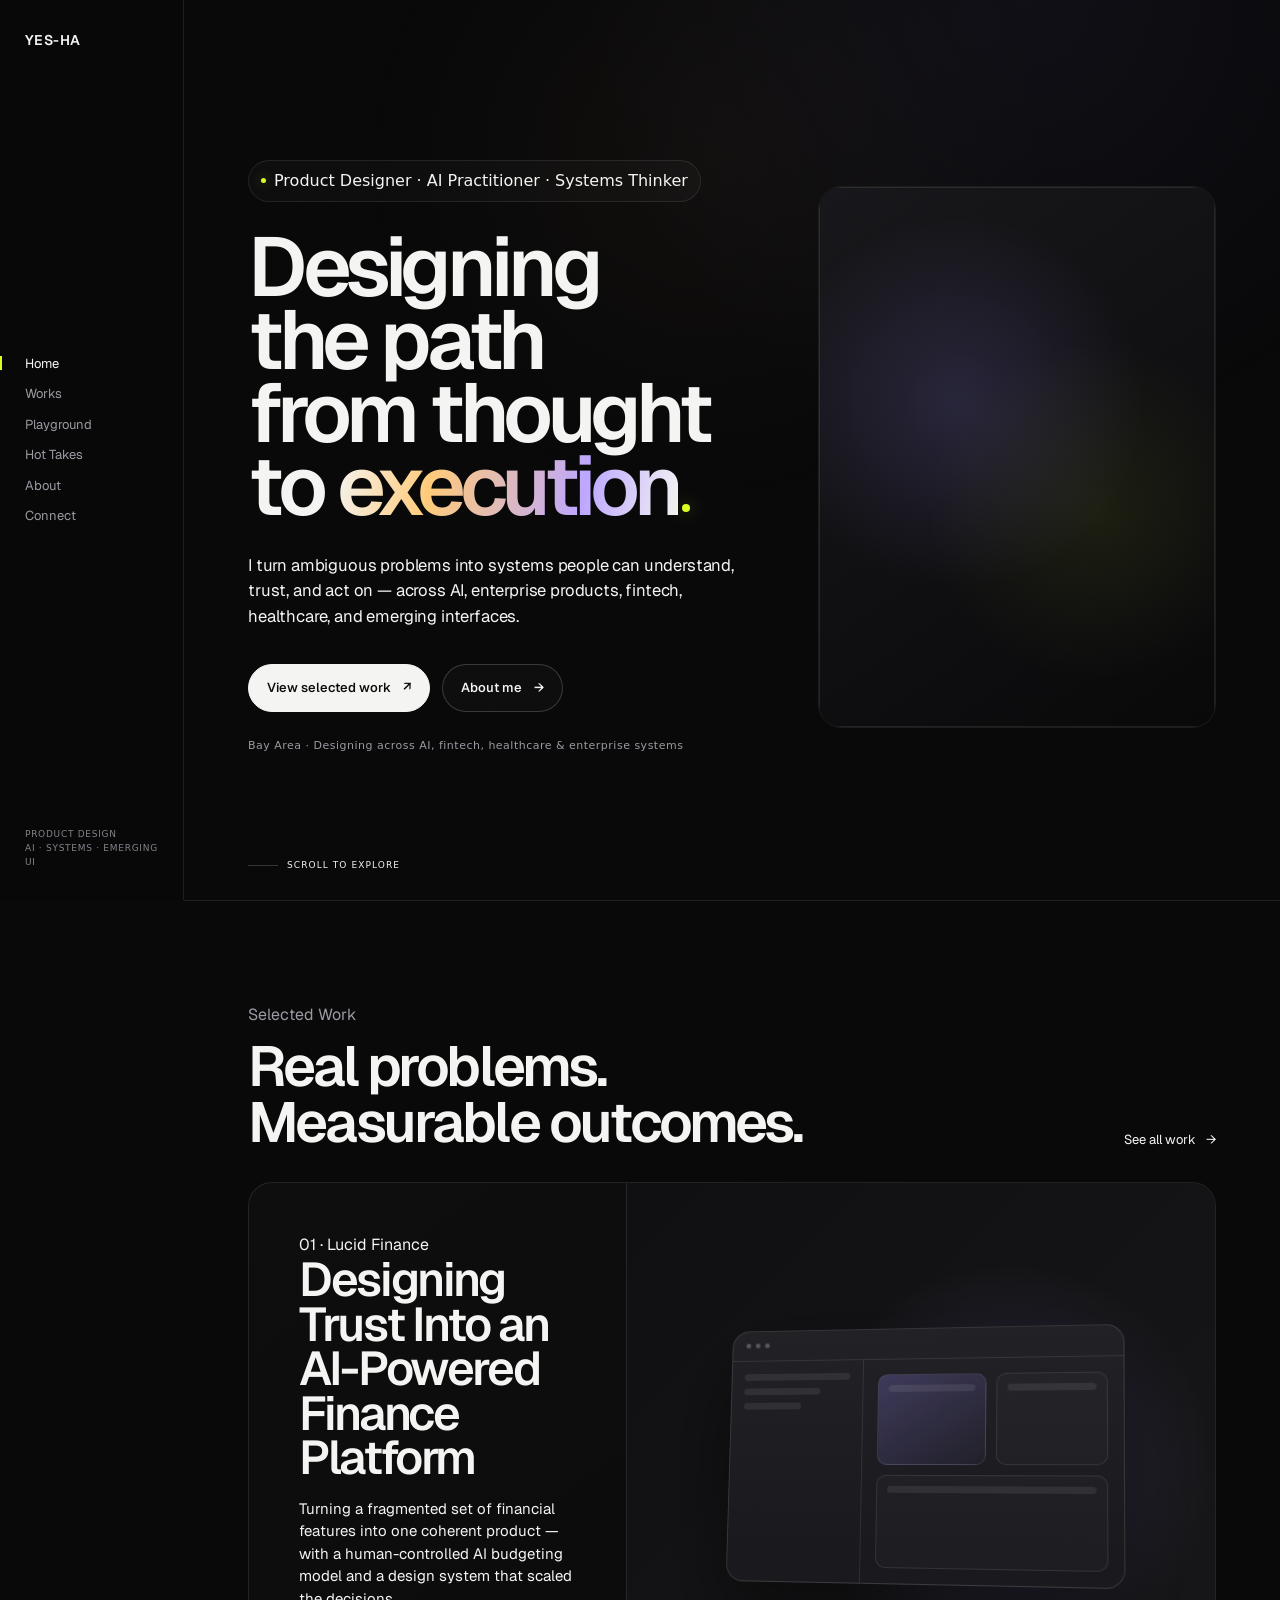
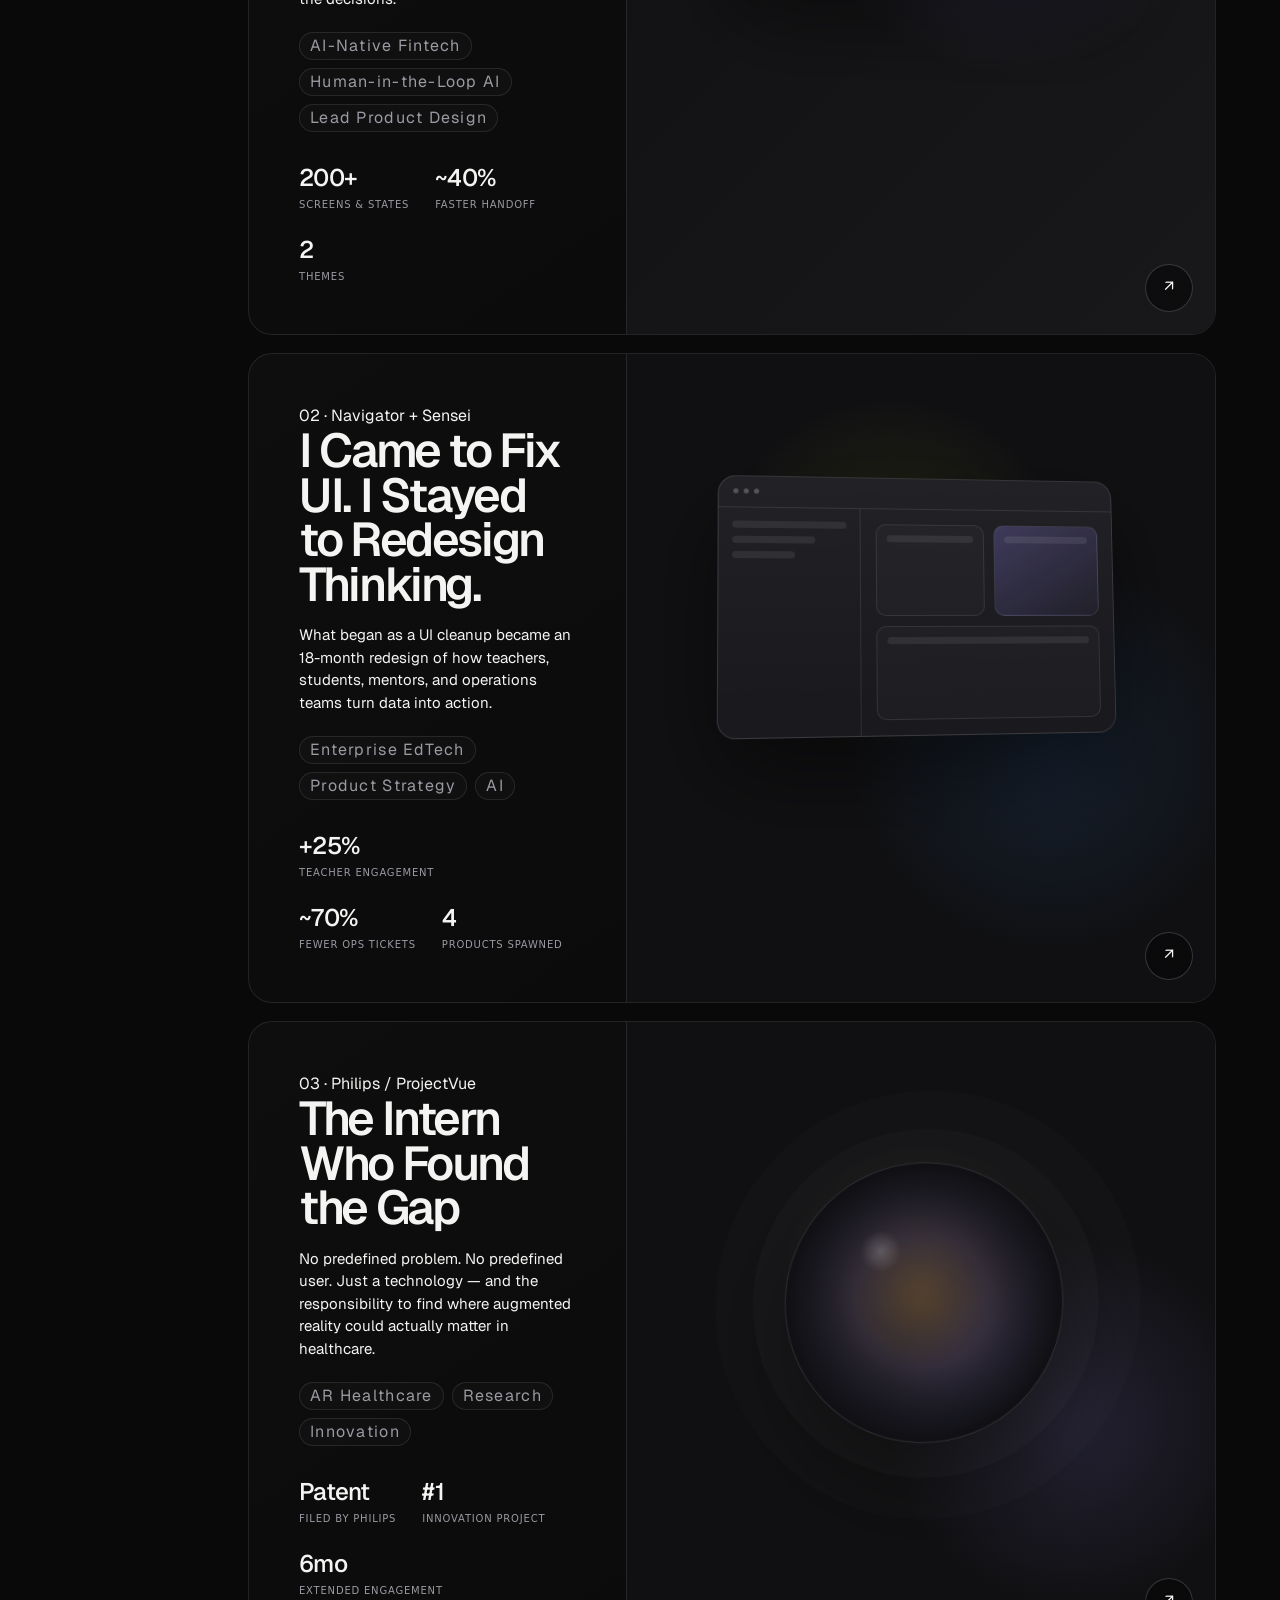
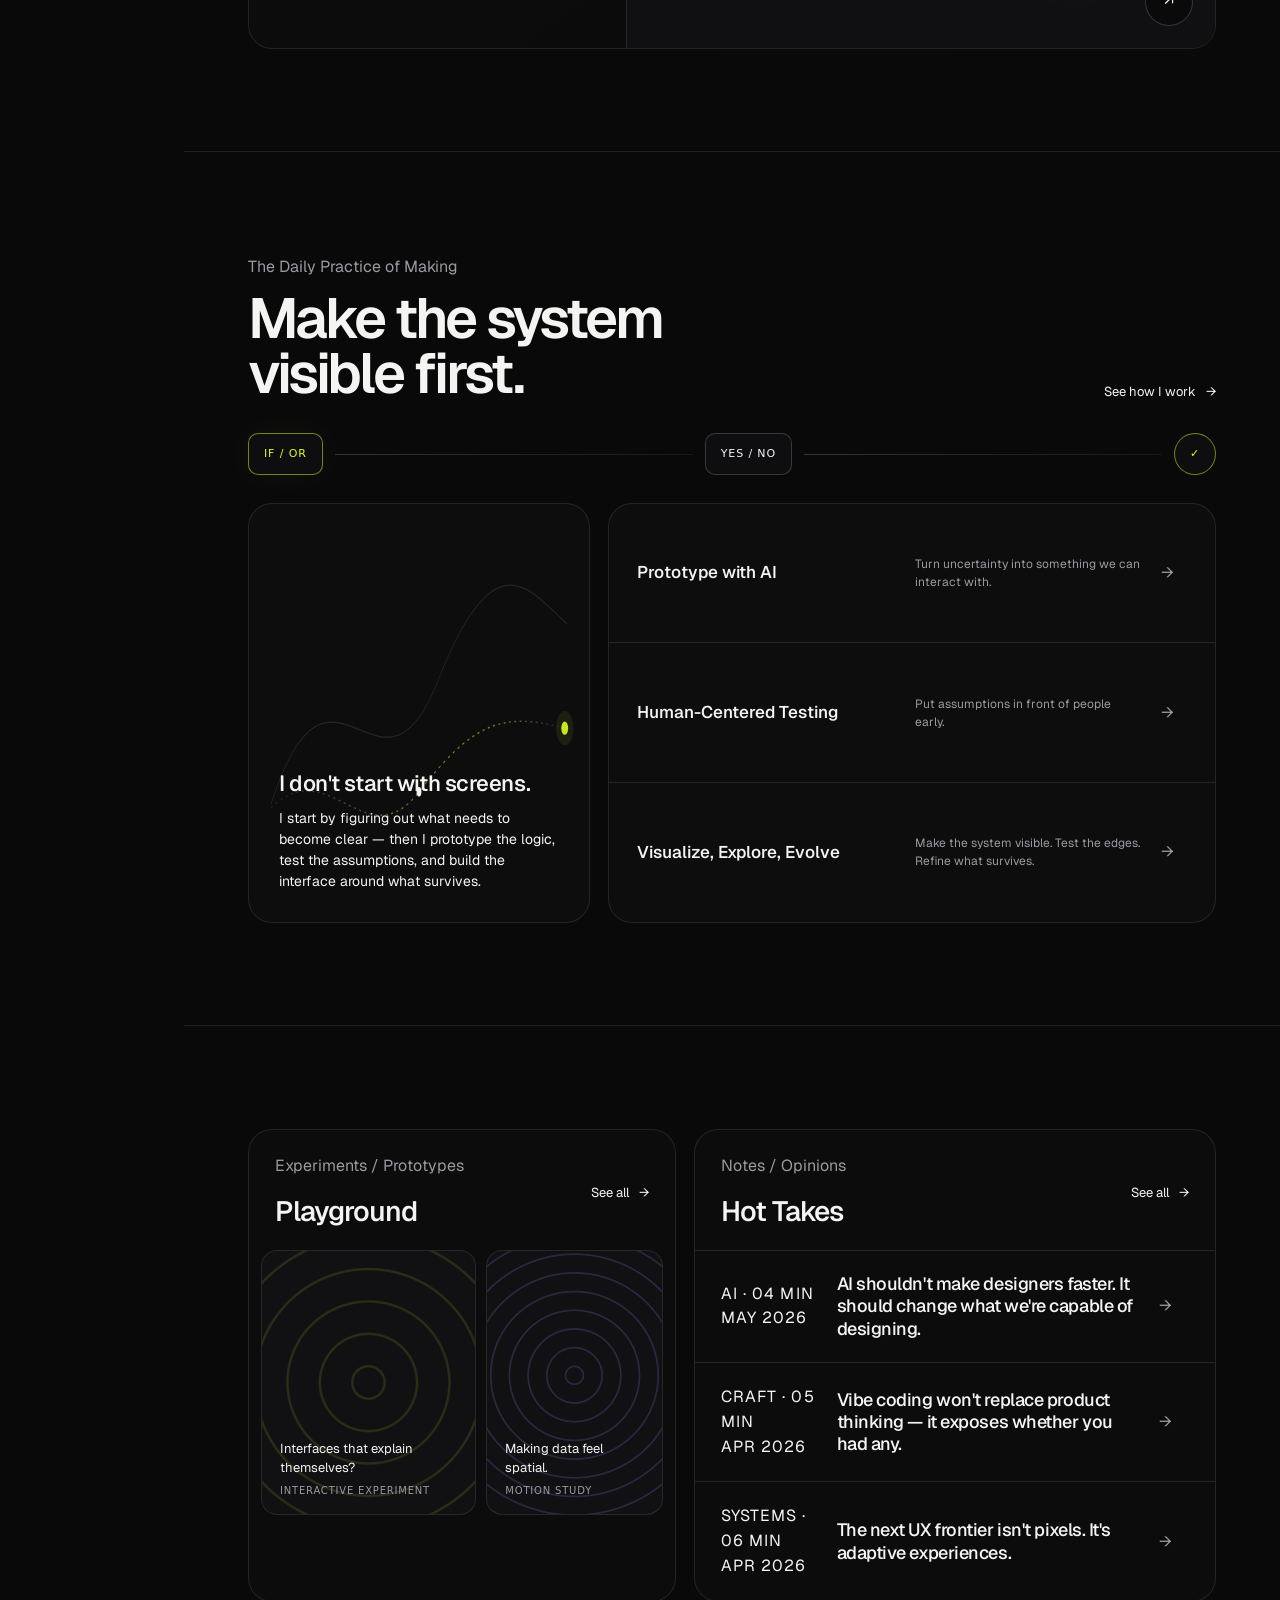
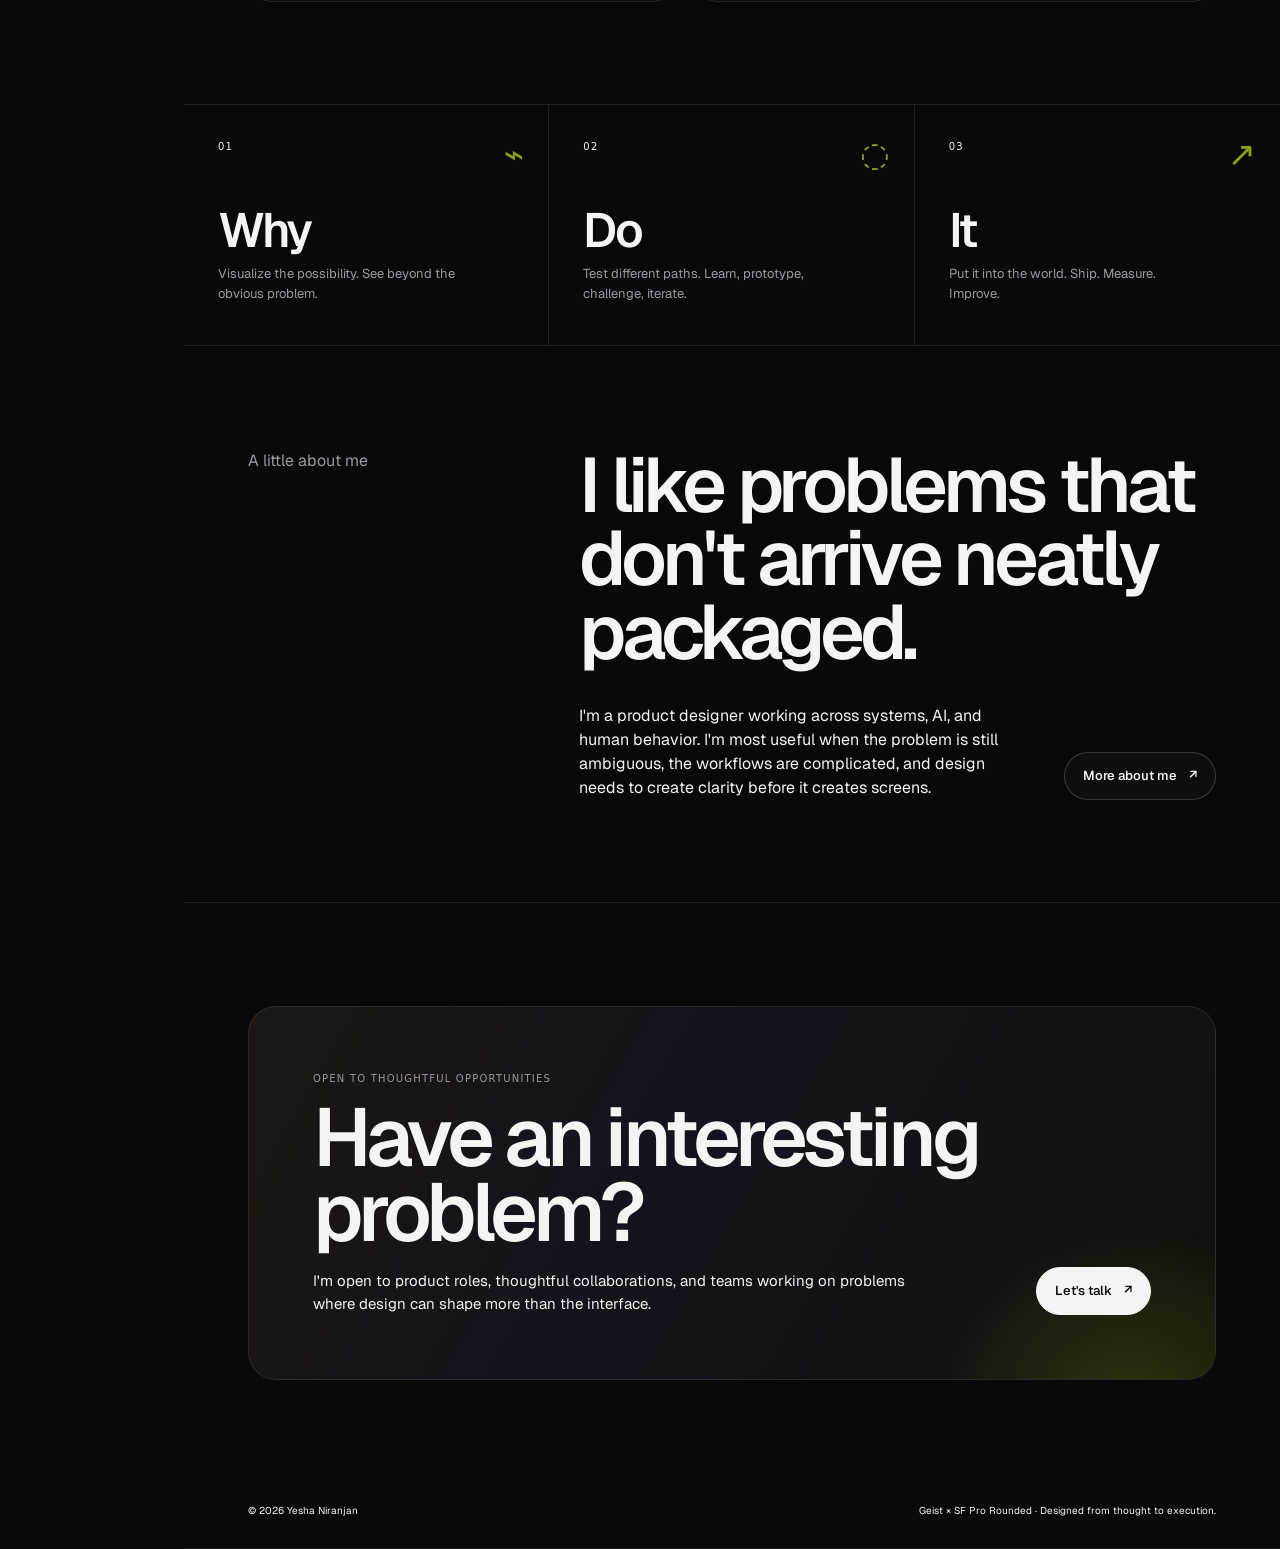
==== commit 4daf34e5: "Rewrite Lucid case study content and add real project images - Restructure lucid.html into 10 sectio" ====
--- a/index.html
+++ b/index.html
@@ -158,17 +158,17 @@
           <a class="project-card project-1" href="lucid.html" data-tilt data-reveal>
             <div class="project-copy">
               <div class="project-index">01 · Lucid Finance</div>
-              <h3 class="project-title">The Brief That Didn't Exist Yet</h3>
-              <p class="project-desc">Turning a 40-page PRD and an evolving scoring engine into an AI-native financial experience people could understand and trust.</p>
+              <h3 class="project-title">Designing Trust Into an AI-Powered Finance Platform</h3>
+              <p class="project-desc">Turning a fragmented set of financial features into one coherent product — with a human-controlled AI budgeting model and a design system that scaled the decisions.</p>
               <div class="tag-row">
                 <span class="meta-pill">AI-Native Fintech</span>
-                <span class="meta-pill">0→1</span>
+                <span class="meta-pill">Human-in-the-Loop AI</span>
                 <span class="meta-pill">Lead Product Design</span>
               </div>
               <div class="metrics">
-                <div class="metric"><strong>200+</strong><span>Screens</span></div>
-                <div class="metric"><strong>28</strong><span>Days</span></div>
-                <div class="metric"><strong>6</strong><span>Flows</span></div>
+                <div class="metric"><strong>200+</strong><span>Screens &amp; States</span></div>
+                <div class="metric"><strong>~40%</strong><span>Faster Handoff</span></div>
+                <div class="metric"><strong>2</strong><span>Themes</span></div>
               </div>
             </div>
             <div class="project-art" aria-hidden="true">
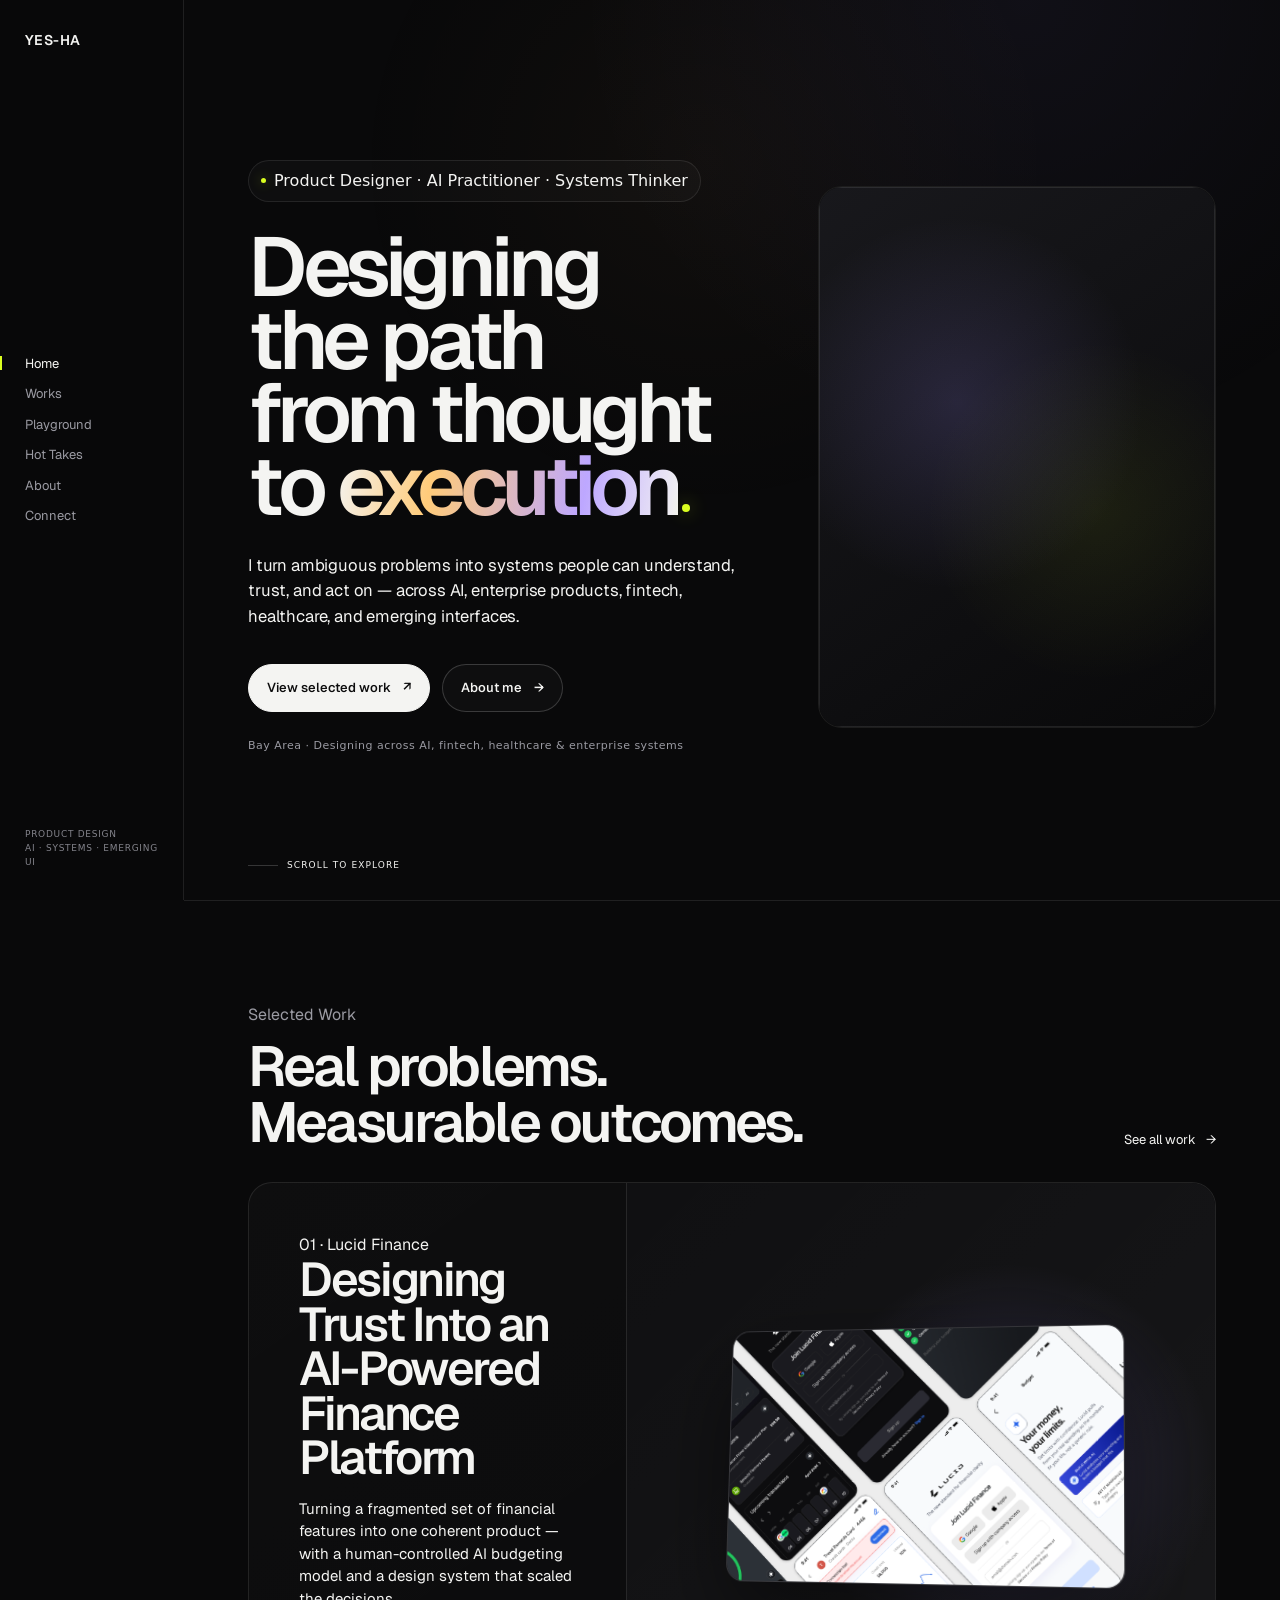
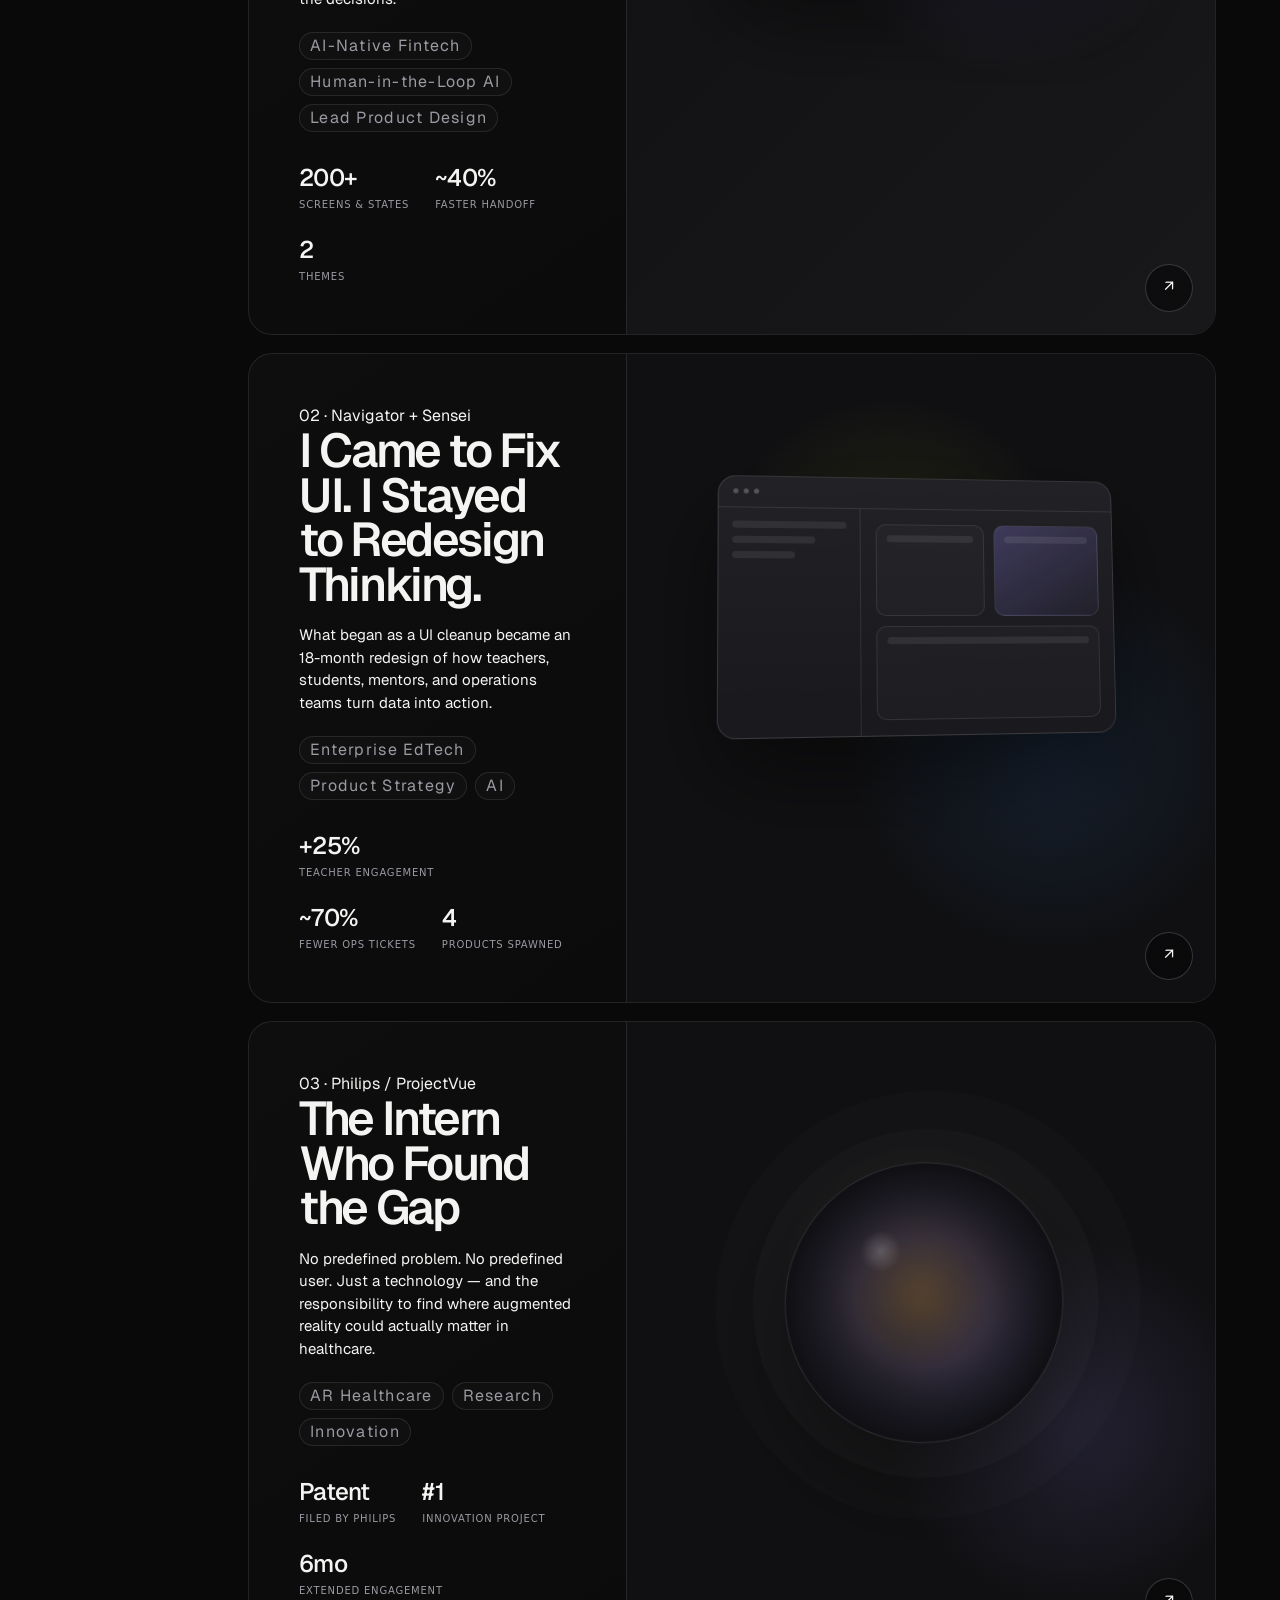
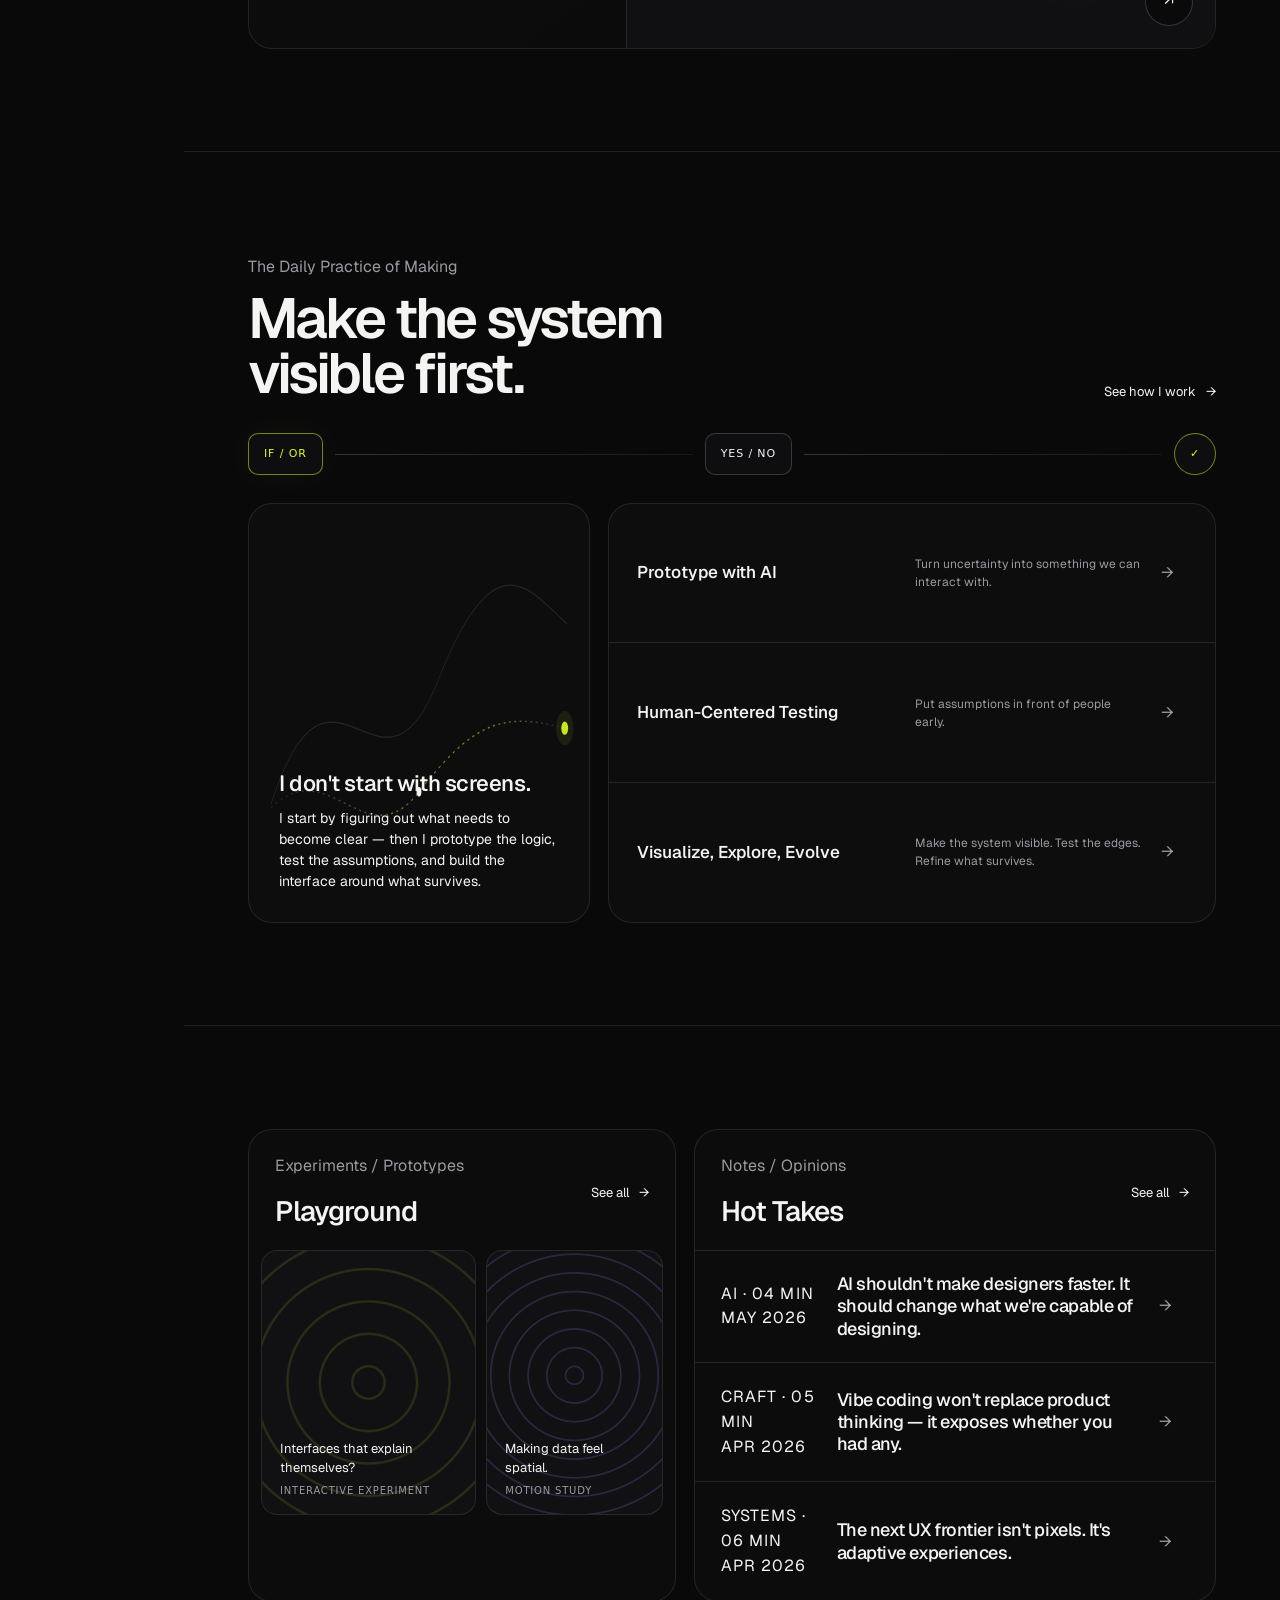
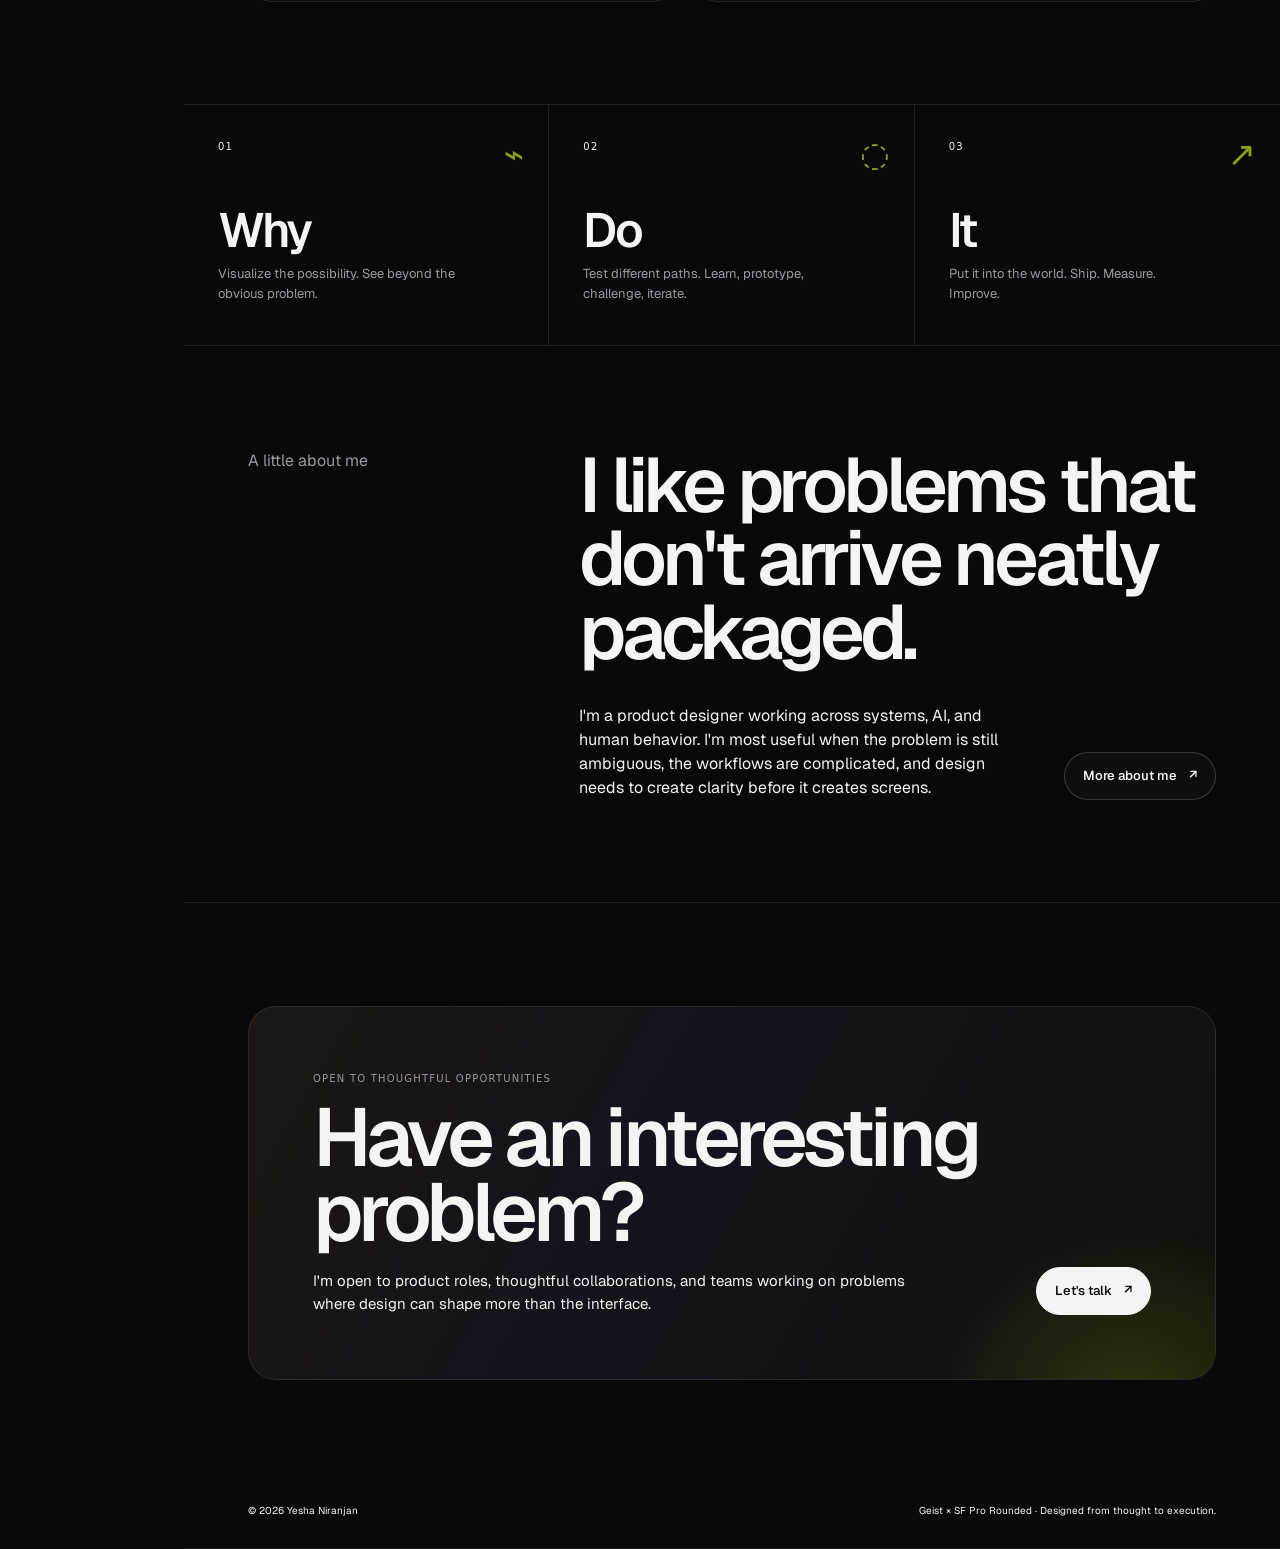
==== commit 02f3ccf5: "Show real Lucid app screenshot on homepage project card Replace the abstract CSS mockup with the act" ====
--- a/index.html
+++ b/index.html
@@ -173,15 +173,7 @@
             </div>
             <div class="project-art" aria-hidden="true">
               <div class="project-art-board">
-                <div class="mock-top"><i></i><i></i><i></i></div>
-                <div class="mock-grid">
-                  <div class="mock-side"><b></b><b></b><b></b></div>
-                  <div class="mock-main">
-                    <div class="mock-panel accent"><b></b></div>
-                    <div class="mock-panel"><b></b></div>
-                    <div class="mock-panel wide"><b></b></div>
-                  </div>
-                </div>
+                <img src="assets/images/img-lucid.png" alt="" loading="lazy" style="width:100%;height:100%;object-fit:cover;display:block;">
               </div>
               <span class="project-arrow">↗</span>
             </div>
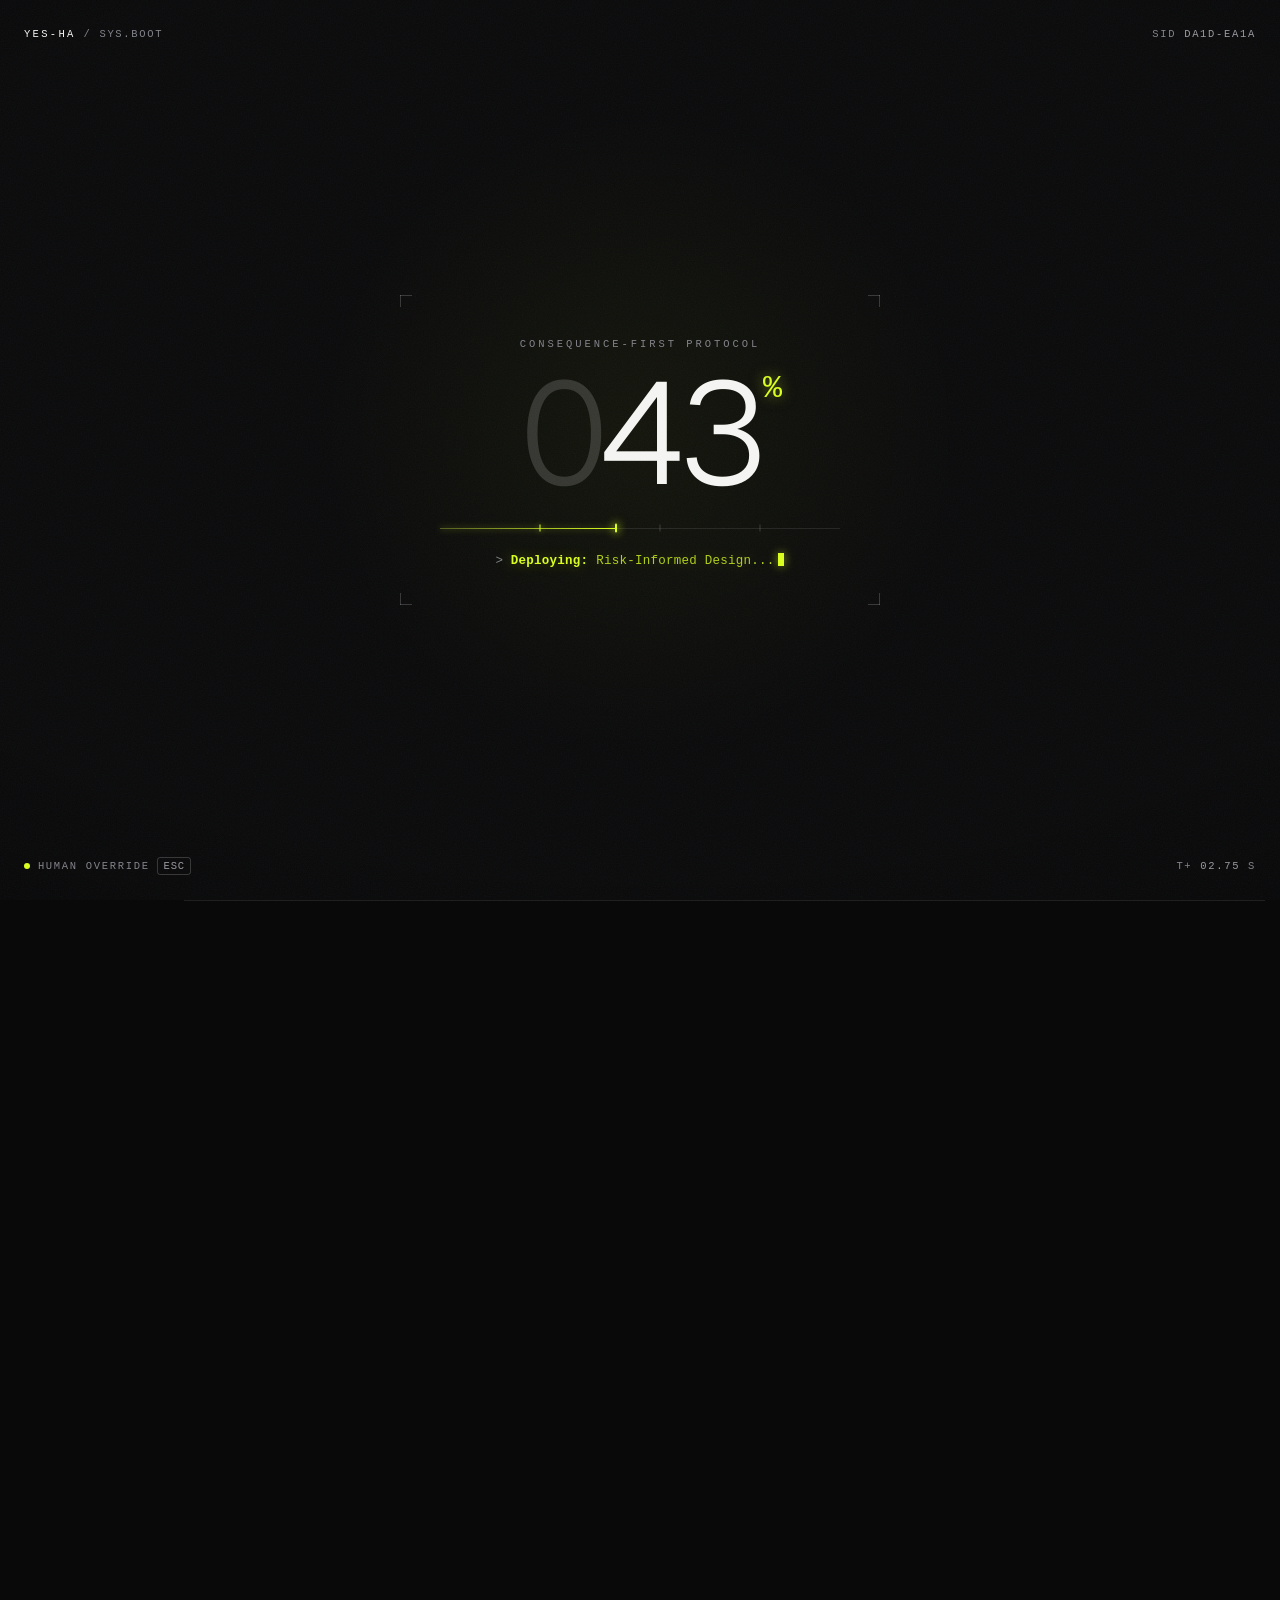
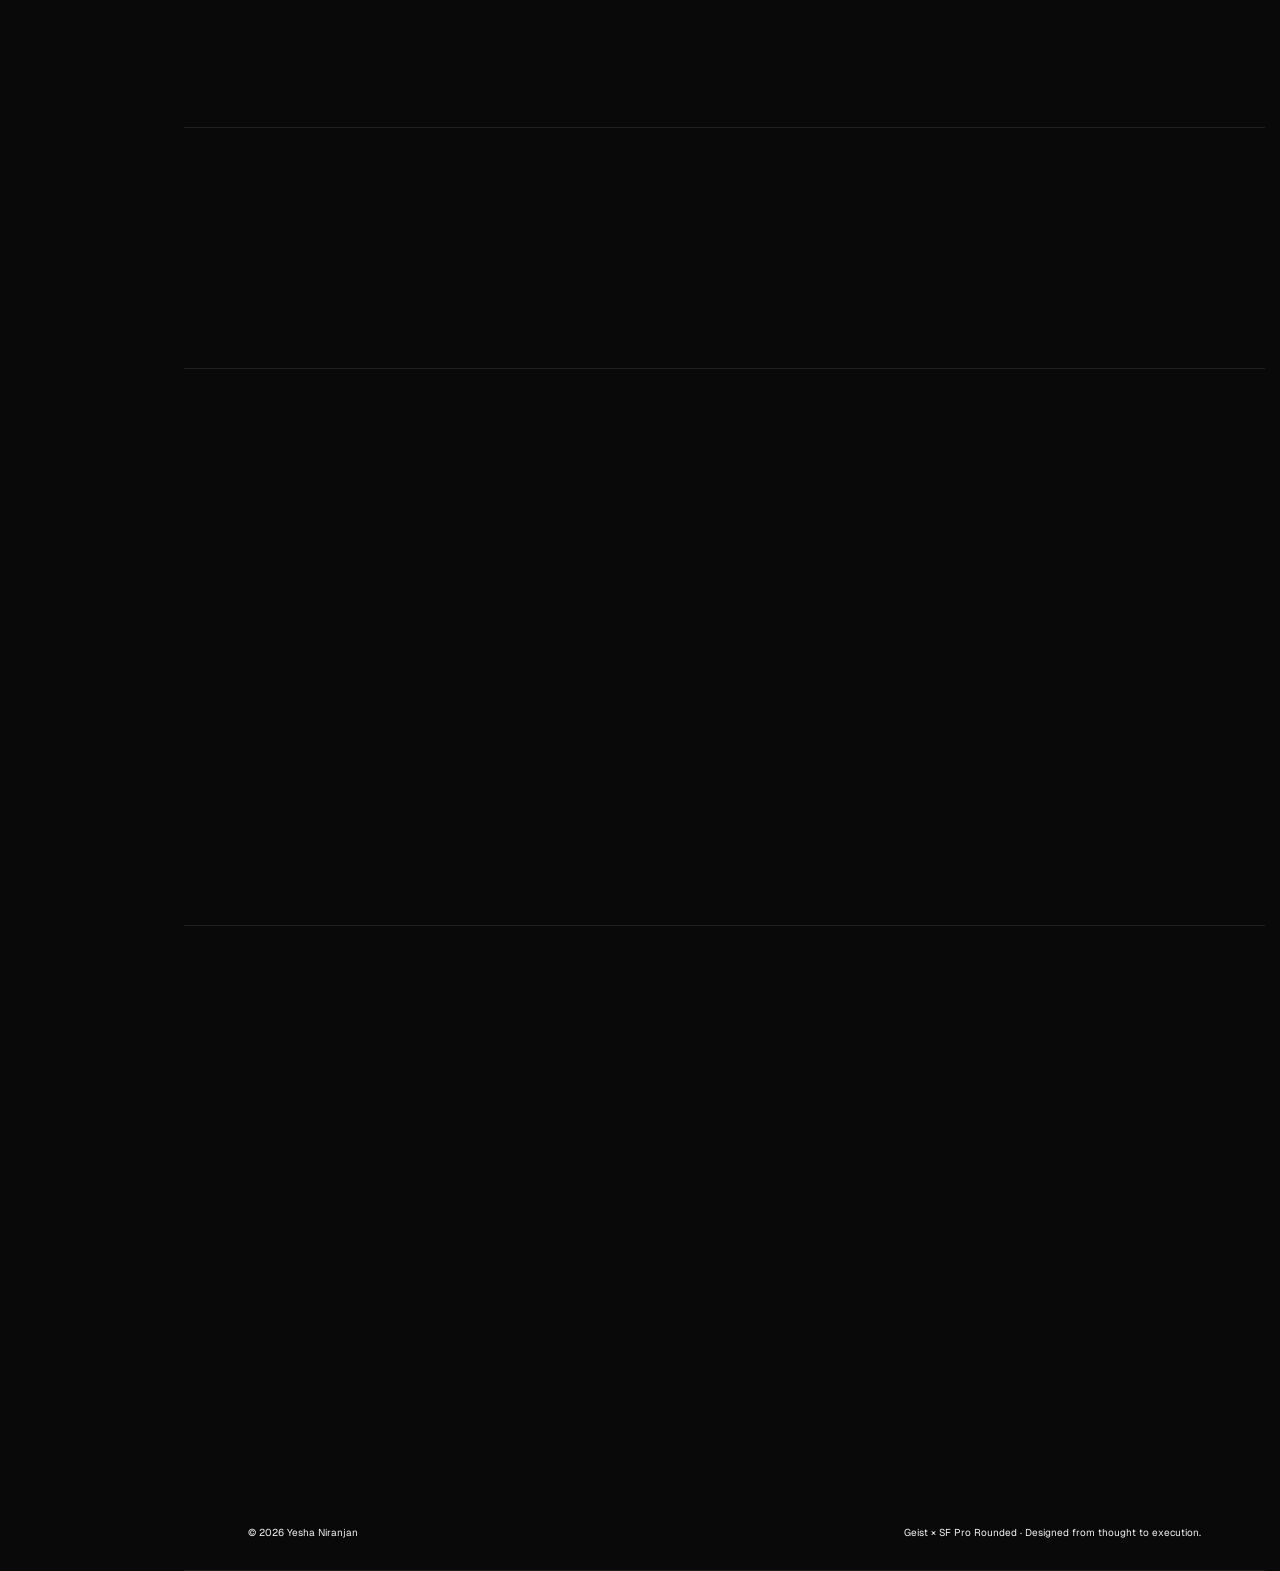
==== commit 5ea3b7da: "Add home-page boot-sequence preloader The first home-page load of a visit plays a ~6s "Consequence-F" ====
--- a/index.html
+++ b/index.html
@@ -56,6 +56,9 @@
 <link rel="preload" as="style" href="https://fonts.googleapis.com/css2?family=Geist:wght@300;400;500;600;700&display=swap">
 <link rel="stylesheet" href="https://fonts.googleapis.com/css2?family=Geist:wght@300;400;500;600;700&display=swap" media="print" onload="this.media='all'">
 <noscript><link rel="stylesheet" href="https://fonts.googleapis.com/css2?family=Geist:wght@300;400;500;600;700&display=swap"></noscript>
+<!-- Preloader gate: must run before first paint, so it is the one inline script.
+     Plays the boot sequence on the first home-page load of a visit; ?boot forces it. See assets/js/preloader.js -->
+<script>(function(r){try{var f=/[?&]boot(=|&|$)/.test(location.search);if(!f&&(matchMedia('(prefers-reduced-motion: reduce)').matches||sessionStorage.getItem('yn-preloader-seen')==='1'))return;r.classList.add('yn-pl-on','yn-pl-lock');setTimeout(function(){if(!window.ynPreloaderDone)r.classList.remove('yn-pl-on','yn-pl-lock')},15000)}catch(e){}})(document.documentElement);</script>
 <link rel="stylesheet" href="assets/css/tokens.css">
 <link rel="stylesheet" href="assets/css/base.css">
 <link rel="stylesheet" href="assets/css/home.css">
@@ -88,6 +91,7 @@
 </head>
 <body>
 <a class="skip-link" href="#main">Skip to content</a>
+<div id="yn-preloader" class="yn-pl"></div>
 <div class="progress-bar" role="presentation"></div>
 
   <!-- ================= MASTER SIDEBAR ================= -->
@@ -381,6 +385,7 @@
       <footer class="content footer"><span>© 2026 Yesha Niranjan</span><span>Geist × SF Pro Rounded · Designed from thought to execution.</span></footer>
     </section>
   </main>
+<script src="assets/js/preloader.js" defer></script>
 <script src="assets/js/site.js" defer></script>
 <script src="assets/js/motion.js" defer></script>
 </body>
--- a/assets/css/tokens.css
+++ b/assets/css/tokens.css
@@ -68,6 +68,12 @@
   --dur-fast: .2s;
   --dur: .38s;
   --dur-slow: .7s;
+
+  /* --- Preloader ----------------------------------------- */
+  /* Home-page boot sequence (assets/js/preloader.js). Runs in
+     Signal Lime: loading progress is system state. */
+  --pl-accent: var(--accent);
+  --mono: ui-monospace, "SF Mono", "Geist Mono", "JetBrains Mono", "Cascadia Code", Menlo, Consolas, "Liberation Mono", monospace;
 }
 
 /* Motion is a layer, never a dependency. */
--- a/assets/css/home.css
+++ b/assets/css/home.css
@@ -595,3 +595,100 @@
 .hero-video iframe{width:100%;height:100%;min-height:540px;border:0;display:block}
 @media (max-width:900px){.video-facade,.hero-video iframe{min-height:390px}}
 @media (max-width:560px){.video-facade,.hero-video iframe{min-height:310px}}
+
+/* =========================================================
+   PRELOADER — boot sequence, first home-page load of a visit
+   The inline gate in index.html <head> adds .yn-pl-on and
+   .yn-pl-lock before first paint when it should play, so it
+   never flashes on a return visit. preloader.js builds the
+   markup, runs the count, then lifts. Colour: --pl-accent
+   in tokens.css.
+   ========================================================= */
+.yn-pl{display:none}
+.yn-pl-on .yn-pl{
+  position:fixed;inset:0;z-index:2147483647;display:grid;place-items:center;
+  background:var(--bg);color:var(--text);font:400 16px/1.4 var(--mono);
+  isolation:isolate;overflow:hidden;transition:opacity var(--dur-slow) var(--ease);
+}
+/* Freeze scroll and hold the page's own entrance reveals until the overlay lifts */
+.yn-pl-lock{overflow:hidden;scrollbar-gutter:stable}
+.yn-pl-lock body{overflow:hidden}
+.yn-pl-lock .reveal.visible{opacity:0;transform:translateY(18px)}
+
+/* depth: vignette, faint grain, and an accent haze that grows with progress */
+.yn-pl::before{content:"";position:absolute;inset:0;z-index:-1;pointer-events:none;background:radial-gradient(120% 90% at 50% 45%,transparent 55%,rgba(0,0,0,.55) 100%)}
+.yn-pl::after{content:"";position:absolute;inset:0;z-index:-1;pointer-events:none;opacity:.05;background-image:url("data:image/svg+xml,%3Csvg xmlns='http://www.w3.org/2000/svg' width='160' height='160'%3E%3Cfilter id='n'%3E%3CfeTurbulence type='fractalNoise' baseFrequency='.85' numOctaves='2' stitchTiles='stitch'/%3E%3C/filter%3E%3Crect width='100%25' height='100%25' filter='url(%23n)'/%3E%3C/svg%3E")}
+.yn-pl__glow{position:absolute;inset:0;z-index:-1;pointer-events:none;opacity:.25;background:radial-gradient(520px circle at 50% 48%,color-mix(in srgb,var(--pl-accent) 8%,transparent),transparent 62%)}
+
+/* corner telemetry — equal row height keeps all four corners on one line */
+.yn-pl__meta{position:absolute;display:flex;align-items:center;gap:.75em;height:20px;font-size:10.5px;line-height:1;letter-spacing:.16em;text-transform:uppercase;white-space:nowrap;color:var(--faint)}
+.yn-pl__meta--tl{top:max(24px,env(safe-area-inset-top));left:max(24px,env(safe-area-inset-left))}
+.yn-pl__meta--tr{top:max(24px,env(safe-area-inset-top));right:max(24px,env(safe-area-inset-right))}
+.yn-pl__meta--bl{bottom:max(24px,env(safe-area-inset-bottom));left:max(24px,env(safe-area-inset-left))}
+.yn-pl__meta--br{bottom:max(24px,env(safe-area-inset-bottom));right:max(24px,env(safe-area-inset-right))}
+.yn-pl__brand{color:var(--text);letter-spacing:.22em}
+.yn-pl__val{color:var(--muted);font-variant-numeric:tabular-nums}
+
+/* "Human override" — skips to the reveal. ::before pads the tap target to 44px */
+.yn-pl__skip{all:unset;position:relative;display:inline-flex;align-items:center;gap:.75em;cursor:pointer;transition:color var(--dur-fast) var(--ease)}
+.yn-pl__skip::before{content:"";position:absolute;inset:-13px -10px}
+.yn-pl__skip:hover,.yn-pl__skip:focus-visible{color:var(--text)}
+.yn-pl__skip:focus-visible{outline:2px solid var(--pl-accent);outline-offset:6px;border-radius:2px}
+.yn-pl__led{width:6px;height:6px;border-radius:50%;background:var(--pl-accent);animation:yn-pl-pulse 1.8s ease-out infinite}
+.yn-pl__key{padding:3px 5px;border:1px solid var(--line-strong);border-radius:3px;letter-spacing:.08em;color:var(--muted)}
+
+/* core module: label, count, progress line, status */
+.yn-pl__core{position:relative;width:min(480px,calc(100vw - 32px));padding:44px 40px 34px;display:flex;flex-direction:column;align-items:center;text-align:center;transition:transform var(--dur-slow) var(--ease),filter var(--dur-slow) var(--ease)}
+.yn-pl__frame{position:absolute;inset:0;pointer-events:none;background-repeat:no-repeat;background:
+  linear-gradient(var(--line-strong),var(--line-strong)) left top/12px 1px no-repeat,
+  linear-gradient(var(--line-strong),var(--line-strong)) left top/1px 12px no-repeat,
+  linear-gradient(var(--line-strong),var(--line-strong)) right top/12px 1px no-repeat,
+  linear-gradient(var(--line-strong),var(--line-strong)) right top/1px 12px no-repeat,
+  linear-gradient(var(--line-strong),var(--line-strong)) left bottom/12px 1px no-repeat,
+  linear-gradient(var(--line-strong),var(--line-strong)) left bottom/1px 12px no-repeat,
+  linear-gradient(var(--line-strong),var(--line-strong)) right bottom/12px 1px no-repeat,
+  linear-gradient(var(--line-strong),var(--line-strong)) right bottom/1px 12px no-repeat}
+.yn-pl__label{margin-bottom:18px;font-size:10.5px;line-height:1;letter-spacing:.28em;text-transform:uppercase;color:var(--faint)}
+/* tabular figures + fixed 3-digit width = the number never jitters */
+.yn-pl__pct{position:relative;font:300 clamp(72px,19vw,144px)/.9 var(--geist);letter-spacing:-.045em;font-variant-numeric:tabular-nums;font-feature-settings:"tnum" 1;color:var(--text)}
+.yn-pl__ghost{opacity:.16}
+.yn-pl__unit{position:absolute;left:100%;top:.1em;margin-left:.12em;font:400 .22em var(--mono);letter-spacing:0;color:var(--pl-accent);text-shadow:0 0 14px color-mix(in srgb,var(--pl-accent) 50%,transparent)}
+.yn-pl__track{position:relative;width:100%;height:1px;margin-top:30px;background:var(--line)}
+.yn-pl__fill{position:absolute;inset:0;transform-origin:left center;transform:scaleX(0);background:linear-gradient(90deg,color-mix(in srgb,var(--pl-accent) 25%,transparent),var(--pl-accent));box-shadow:0 0 10px color-mix(in srgb,var(--pl-accent) 55%,transparent);transition:box-shadow var(--dur) ease}
+.yn-pl__head{position:absolute;top:50%;left:0;width:2px;height:9px;border-radius:1px;transform:translate(-50%,-50%);background:var(--pl-accent);box-shadow:0 0 8px 1px color-mix(in srgb,var(--pl-accent) 80%,transparent);transition:opacity var(--dur) ease}
+.yn-pl__tick{position:absolute;top:50%;width:1px;height:7px;transform:translate(-50%,-50%);background:var(--line-strong);transition:background-color var(--dur) ease,box-shadow var(--dur) ease}
+.yn-pl__tick.is-lit{background:var(--pl-accent);box-shadow:0 0 6px color-mix(in srgb,var(--pl-accent) 80%,transparent)}
+.yn-pl__status{margin-top:22px;font-size:clamp(11px,3.1vw,12.5px);line-height:1.6;letter-spacing:.02em;color:var(--pl-accent);text-shadow:0 0 14px color-mix(in srgb,var(--pl-accent) 35%,transparent);text-wrap:balance}
+.yn-pl__prompt{margin-right:.6em;color:var(--faint);text-shadow:none}
+.yn-pl__verb{font-weight:600}
+.yn-pl__obj{opacity:.8}
+.yn-pl__noise{opacity:.45}
+.yn-pl__nb{white-space:nowrap}
+.yn-pl__cursor{display:inline-block;width:.55em;height:1.1em;margin-left:.25em;vertical-align:-.22em;background:var(--pl-accent);box-shadow:0 0 10px color-mix(in srgb,var(--pl-accent) 60%,transparent);animation:yn-pl-blink 1.05s steps(1,end) infinite}
+.yn-pl__sr{position:absolute;width:1px;height:1px;overflow:hidden;clip-path:inset(50%);white-space:nowrap}
+
+/* states set by preloader.js: 100% reached → line flares; exit → fade, lift, soften */
+.yn-pl.is-complete .yn-pl__fill{box-shadow:0 0 18px color-mix(in srgb,var(--pl-accent) 90%,transparent)}
+.yn-pl.is-complete .yn-pl__head{opacity:0}
+.yn-pl.is-exiting{opacity:0;pointer-events:none}
+.yn-pl.is-exiting .yn-pl__core{transform:translateY(-10px) scale(.985);filter:blur(6px)}
+
+@keyframes yn-pl-blink{50%{opacity:0}}
+@keyframes yn-pl-pulse{
+  0%{box-shadow:0 0 0 0 color-mix(in srgb,var(--pl-accent) 55%,transparent)}
+  100%{box-shadow:0 0 0 7px color-mix(in srgb,var(--pl-accent) 0%,transparent)}
+}
+@media (max-width:480px){
+  .yn-pl__meta--tl{top:max(16px,env(safe-area-inset-top));left:16px}
+  .yn-pl__meta--tr{top:max(16px,env(safe-area-inset-top));right:16px}
+  .yn-pl__meta--bl{bottom:max(16px,env(safe-area-inset-bottom));left:16px}
+  .yn-pl__meta--br{bottom:max(16px,env(safe-area-inset-bottom));right:16px}
+  .yn-pl__meta{font-size:9.5px;letter-spacing:.14em}
+  .yn-pl__core{padding:36px 20px 28px}
+  .yn-pl__status{min-height:3.2em}
+}
+@media (hover:none){.yn-pl__key{display:none}}
+@media (prefers-reduced-motion:reduce){
+  .yn-pl__cursor,.yn-pl__led{animation:none}
+  .yn-pl.is-exiting .yn-pl__core{transform:none;filter:none}
+}
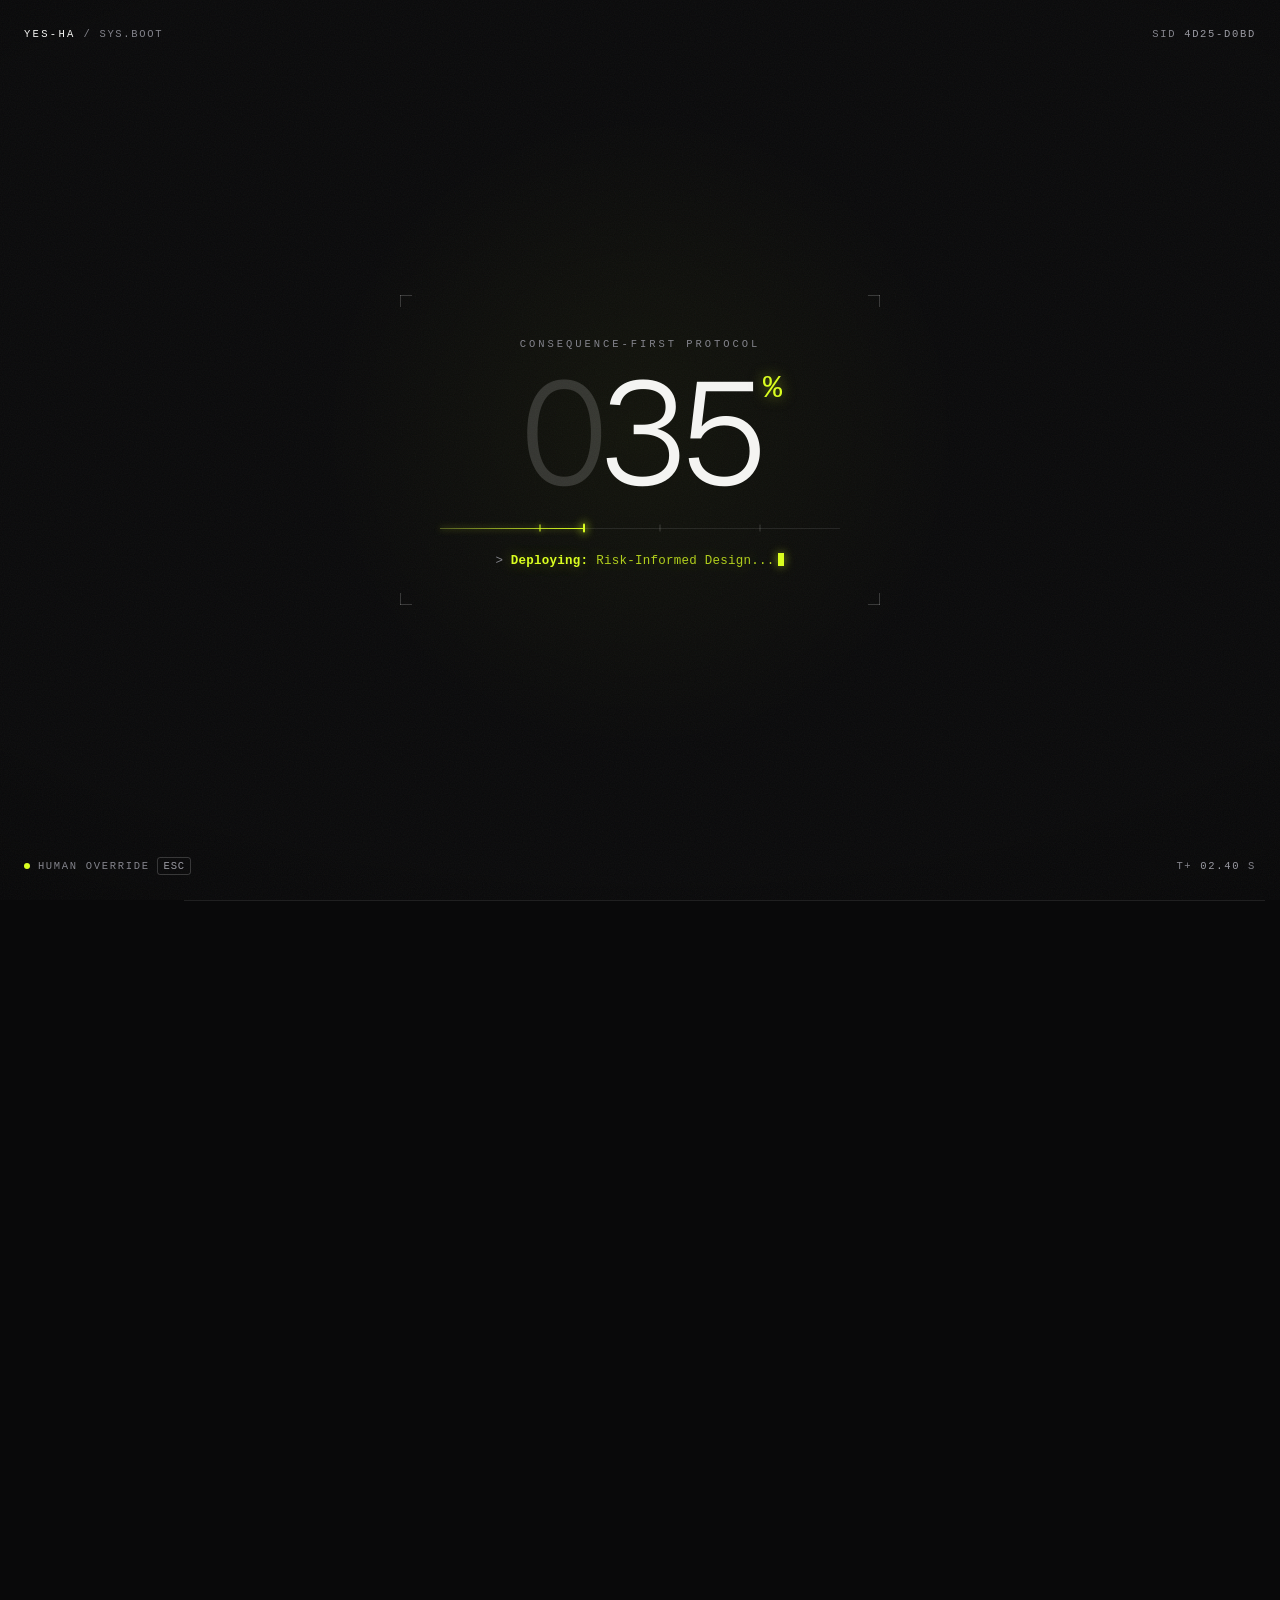
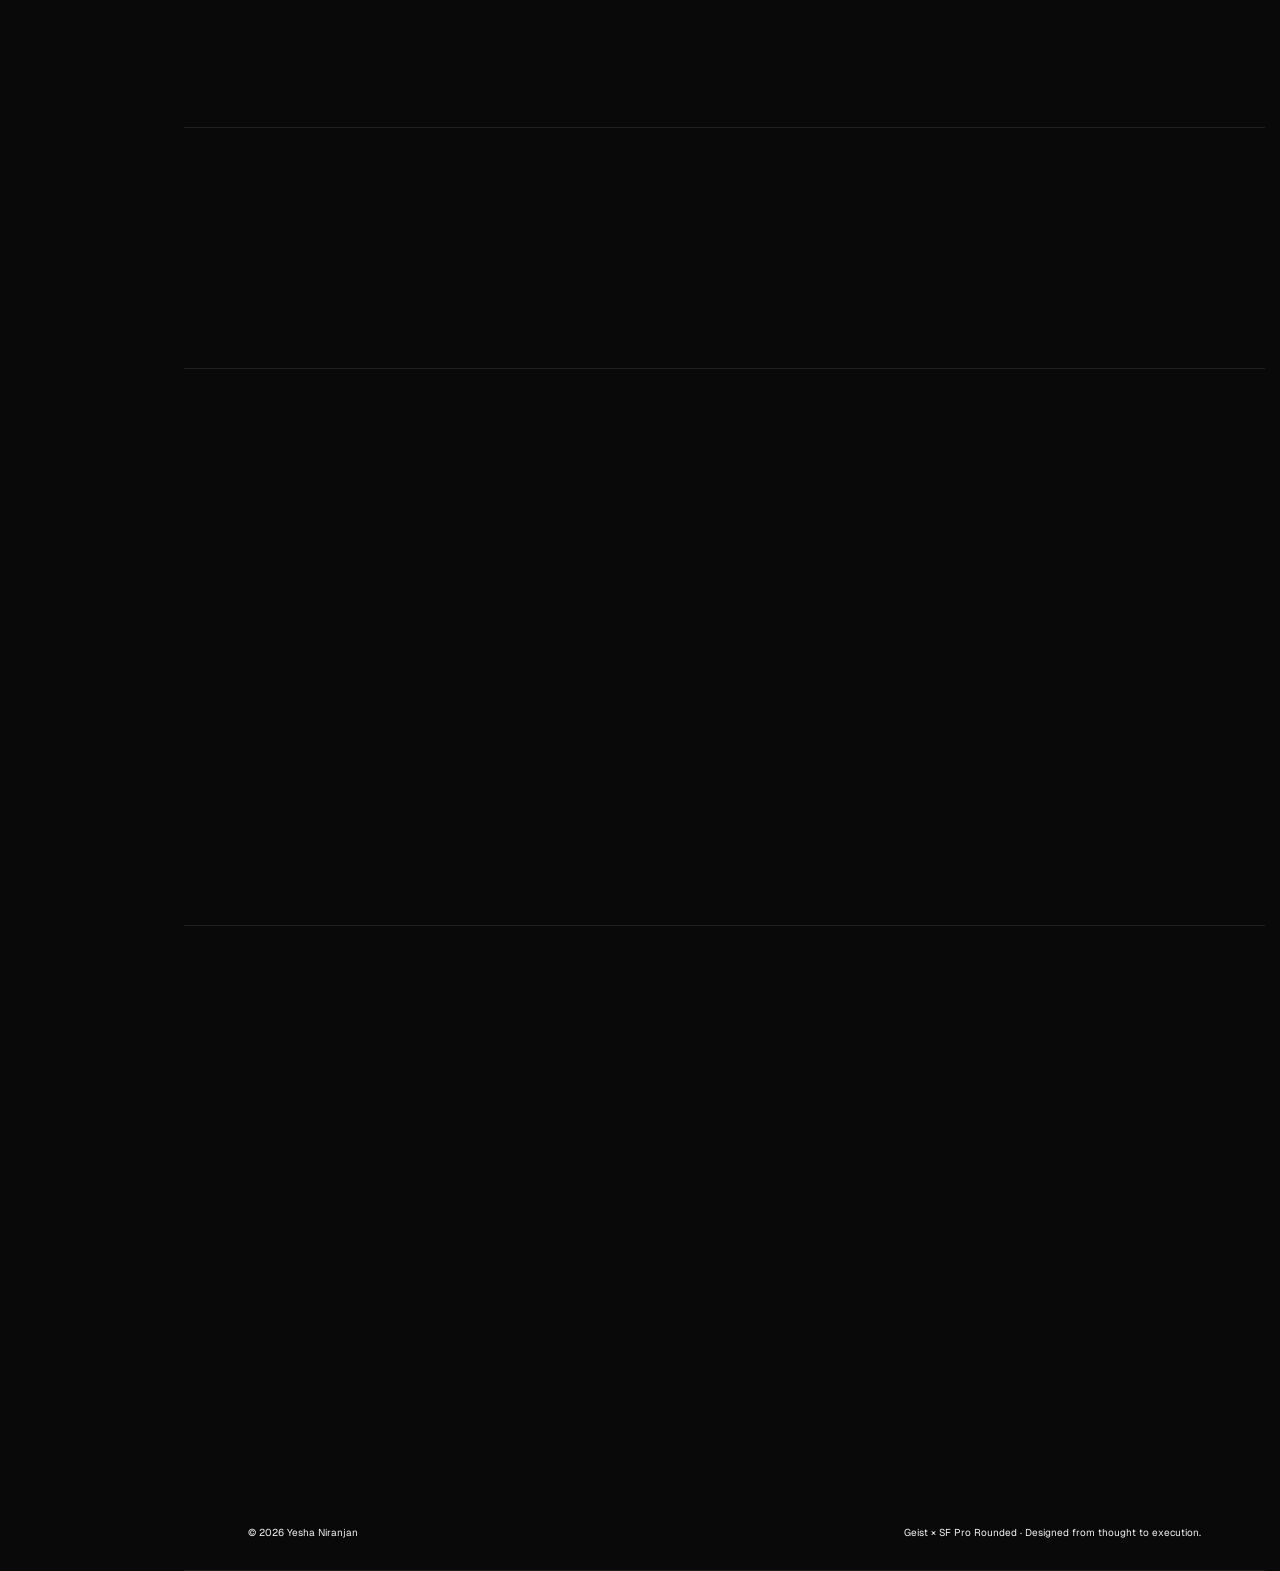
==== commit 4b39605f: "Play the home preloader on every direct arrival The boot sequence now plays whenever someone lands o" ====
--- a/index.html
+++ b/index.html
@@ -57,8 +57,10 @@
 <link rel="stylesheet" href="https://fonts.googleapis.com/css2?family=Geist:wght@300;400;500;600;700&display=swap" media="print" onload="this.media='all'">
 <noscript><link rel="stylesheet" href="https://fonts.googleapis.com/css2?family=Geist:wght@300;400;500;600;700&display=swap"></noscript>
 <!-- Preloader gate: must run before first paint, so it is the one inline script.
-     Plays the boot sequence on the first home-page load of a visit; ?boot forces it. See assets/js/preloader.js -->
-<script>(function(r){try{var f=/[?&]boot(=|&|$)/.test(location.search);if(!f&&(matchMedia('(prefers-reduced-motion: reduce)').matches||sessionStorage.getItem('yn-preloader-seen')==='1'))return;r.classList.add('yn-pl-on','yn-pl-lock');setTimeout(function(){if(!window.ynPreloaderDone)r.classList.remove('yn-pl-on','yn-pl-lock')},15000)}catch(e){}})(document.documentElement);</script>
+     Plays the boot sequence on every direct arrival at the home page (typed URL, bookmark,
+     outside link, refresh). Skips when coming from another page of this site, on back/forward,
+     and under reduced motion. ?boot forces it. See assets/js/preloader.js -->
+<script>(function(r){try{if(!/[?&]boot(=|&|$)/.test(location.search)){if(matchMedia('(prefers-reduced-motion: reduce)').matches)return;var n=performance.getEntriesByType('navigation')[0],t=n?n.type:'navigate';if(t==='back_forward')return;if(t!=='reload'&&document.referrer&&new URL(document.referrer).origin===location.origin)return}r.classList.add('yn-pl-on','yn-pl-lock');setTimeout(function(){if(!window.ynPreloaderDone)r.classList.remove('yn-pl-on','yn-pl-lock')},15000)}catch(e){}})(document.documentElement);</script>
 <link rel="stylesheet" href="assets/css/tokens.css">
 <link rel="stylesheet" href="assets/css/base.css">
 <link rel="stylesheet" href="assets/css/home.css">
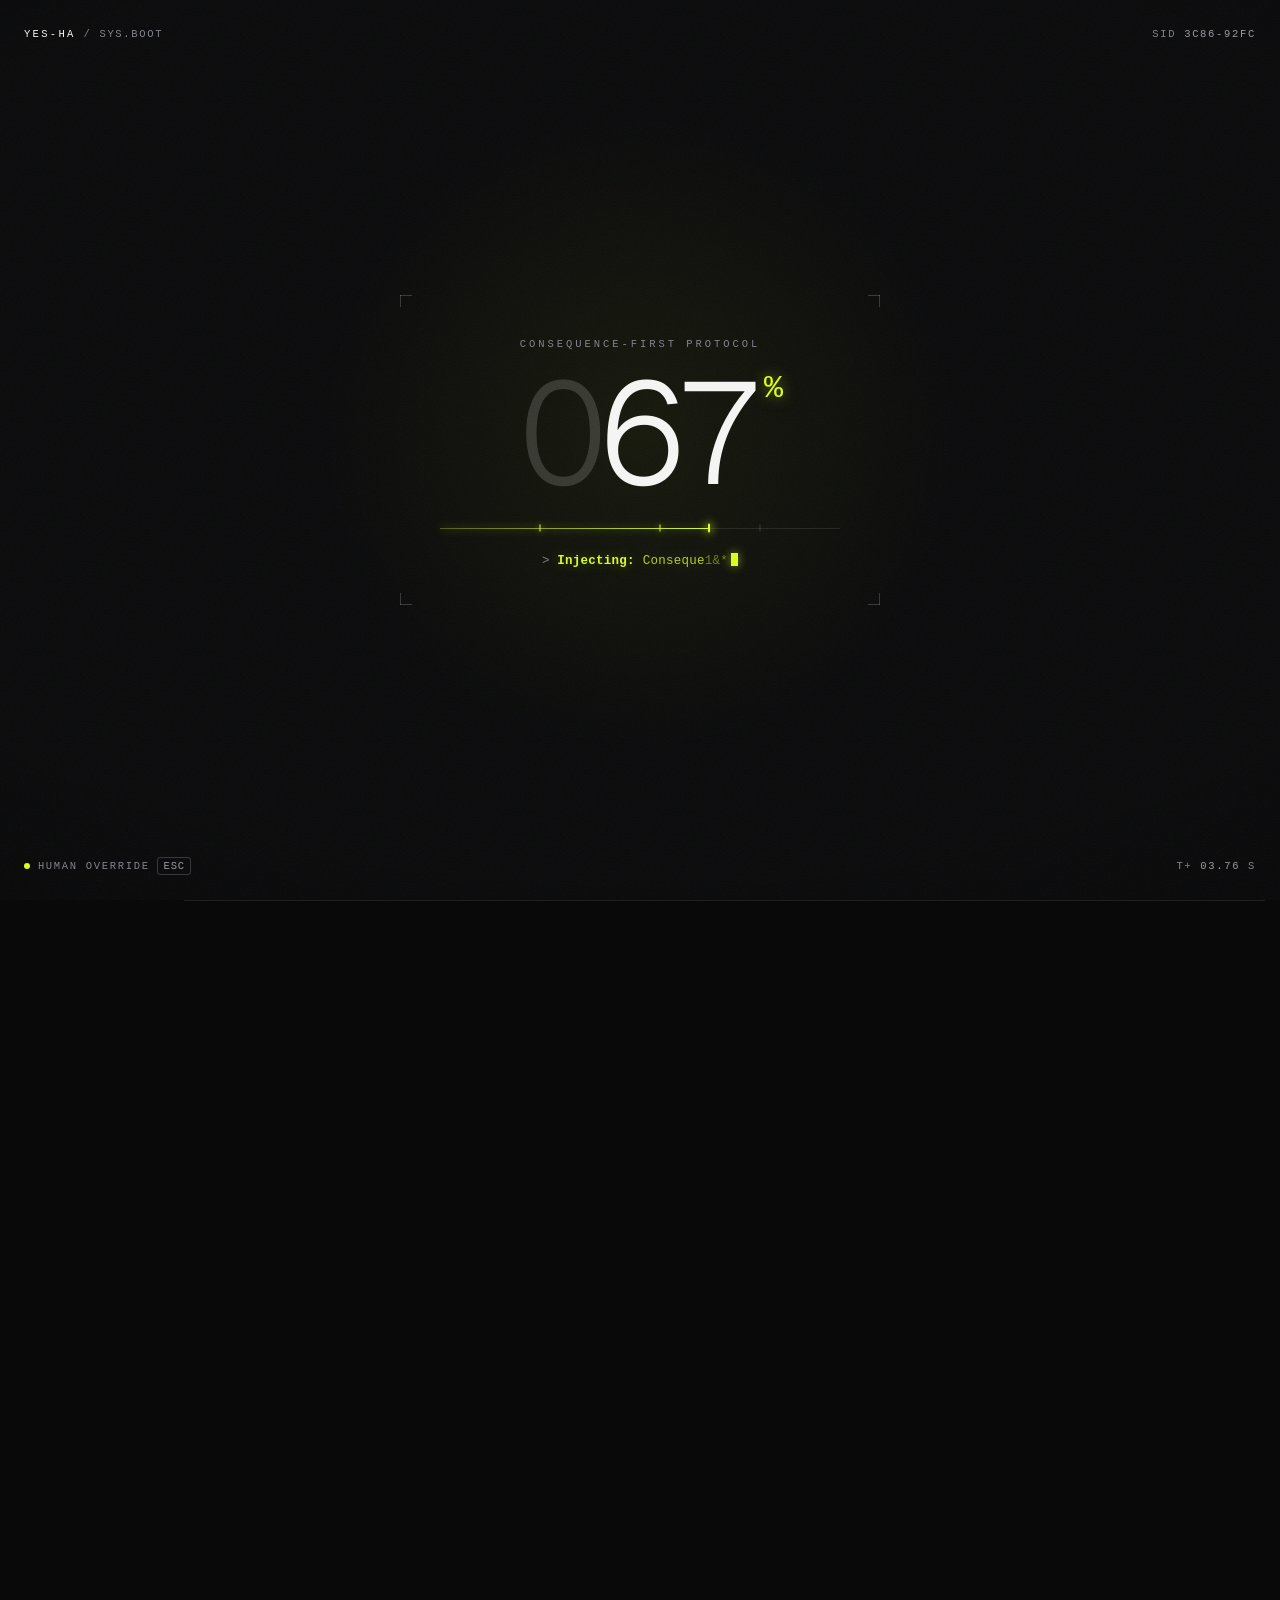
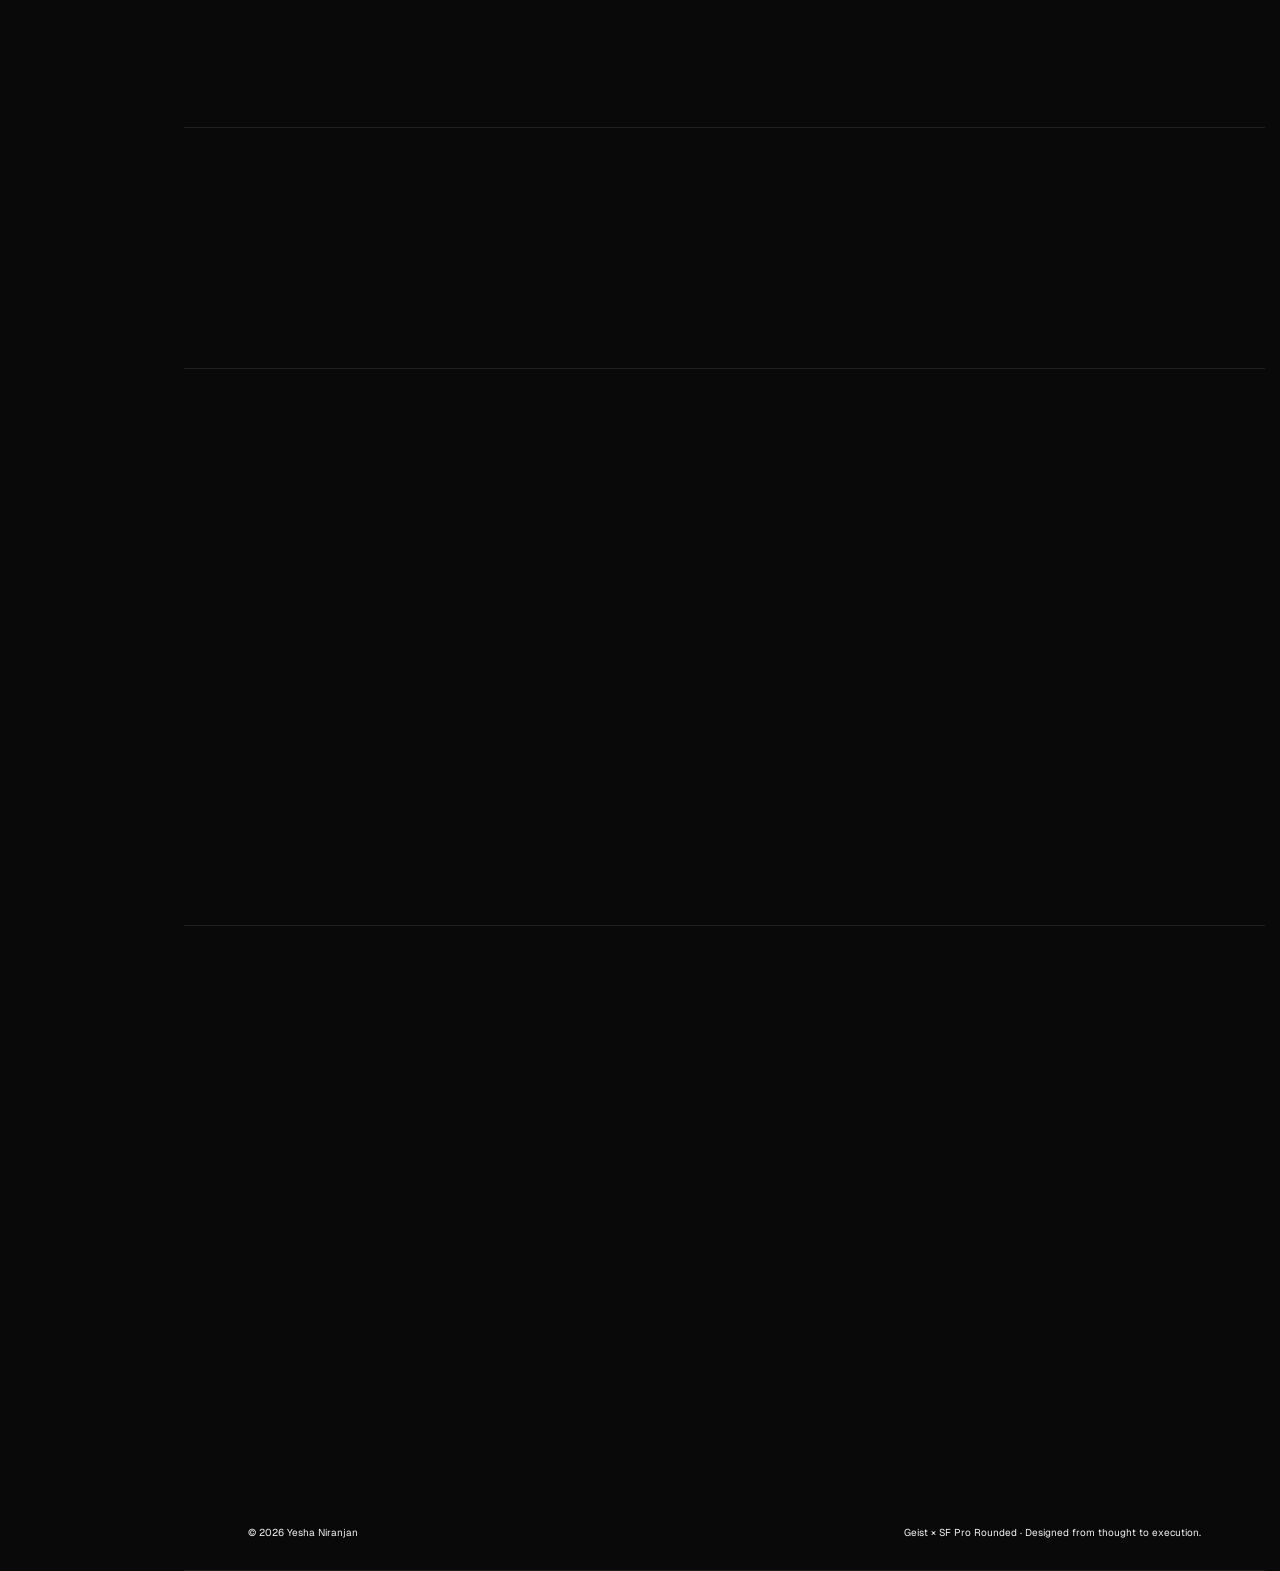
==== commit 124309c1: "Hero: self-hosted looping portrait reel replaces YouTube embed" ====
--- a/index.html
+++ b/index.html
@@ -143,7 +143,13 @@
         </div>
 
         <div class="hero-visual hero-video" data-reveal>
-          <div class="video-facade" data-video-src="https://www.youtube.com/embed/QEFWOqeFDp0?autoplay=1&amp;mute=1&amp;loop=1&amp;playlist=QEFWOqeFDp0&amp;controls=0&amp;modestbranding=1&amp;rel=0&amp;playsinline=1" data-video-title="Featured motion reel" role="button" tabindex="0" aria-label="Play the featured motion reel"><span class="video-facade-label">Motion reel<span>Press to play</span></span></div>
+          <video class="hero-reel" data-reel muted playsinline preload="none" width="1080" height="1080"
+                 data-poster="assets/animations/portrait-reel-poster.jpg"
+                 aria-label="Animated portrait of Yesha Niranjan, drawn from line art to full colour">
+            <source src="assets/animations/portrait-reel.webm" type="video/webm">
+            <source src="assets/animations/portrait-reel.mp4" type="video/mp4">
+          </video>
+          <button class="reel-toggle" type="button" data-reel-toggle hidden>Play</button>
         </div>
       </div>
       <div class="scroll-cue">Scroll to explore</div>
--- a/assets/css/home.css
+++ b/assets/css/home.css
@@ -692,3 +692,15 @@
   .yn-pl__cursor,.yn-pl__led{animation:none}
   .yn-pl.is-exiting .yn-pl__core{transform:none;filter:none}
 }
+
+/* --- Hero portrait reel ------------------------------------
+   Self-hosted MP4/WebM (replaced the YouTube facade). Square
+   frame so the whole drawing shows; no crop at any width. --- */
+.hero-video{min-height:0;aspect-ratio:1/1;width:min(100%,620px);justify-self:center;background:var(--bg)}
+.hero-reel{position:absolute;inset:0;width:100%;height:100%;object-fit:cover}
+.reel-toggle{position:absolute;right:14px;bottom:14px;z-index:1;min-width:44px;min-height:44px;padding:0 16px;
+  border:1px solid var(--line);border-radius:999px;background:color-mix(in srgb,var(--bg) 72%,transparent);
+  backdrop-filter:blur(14px);-webkit-backdrop-filter:blur(14px);color:var(--muted);
+  font:500 var(--t-micro) var(--rounded);letter-spacing:.16em;text-transform:uppercase;cursor:pointer;
+  transition:color .2s var(--ease),border-color .2s var(--ease)}
+.reel-toggle:hover{color:var(--text);border-color:var(--muted)}
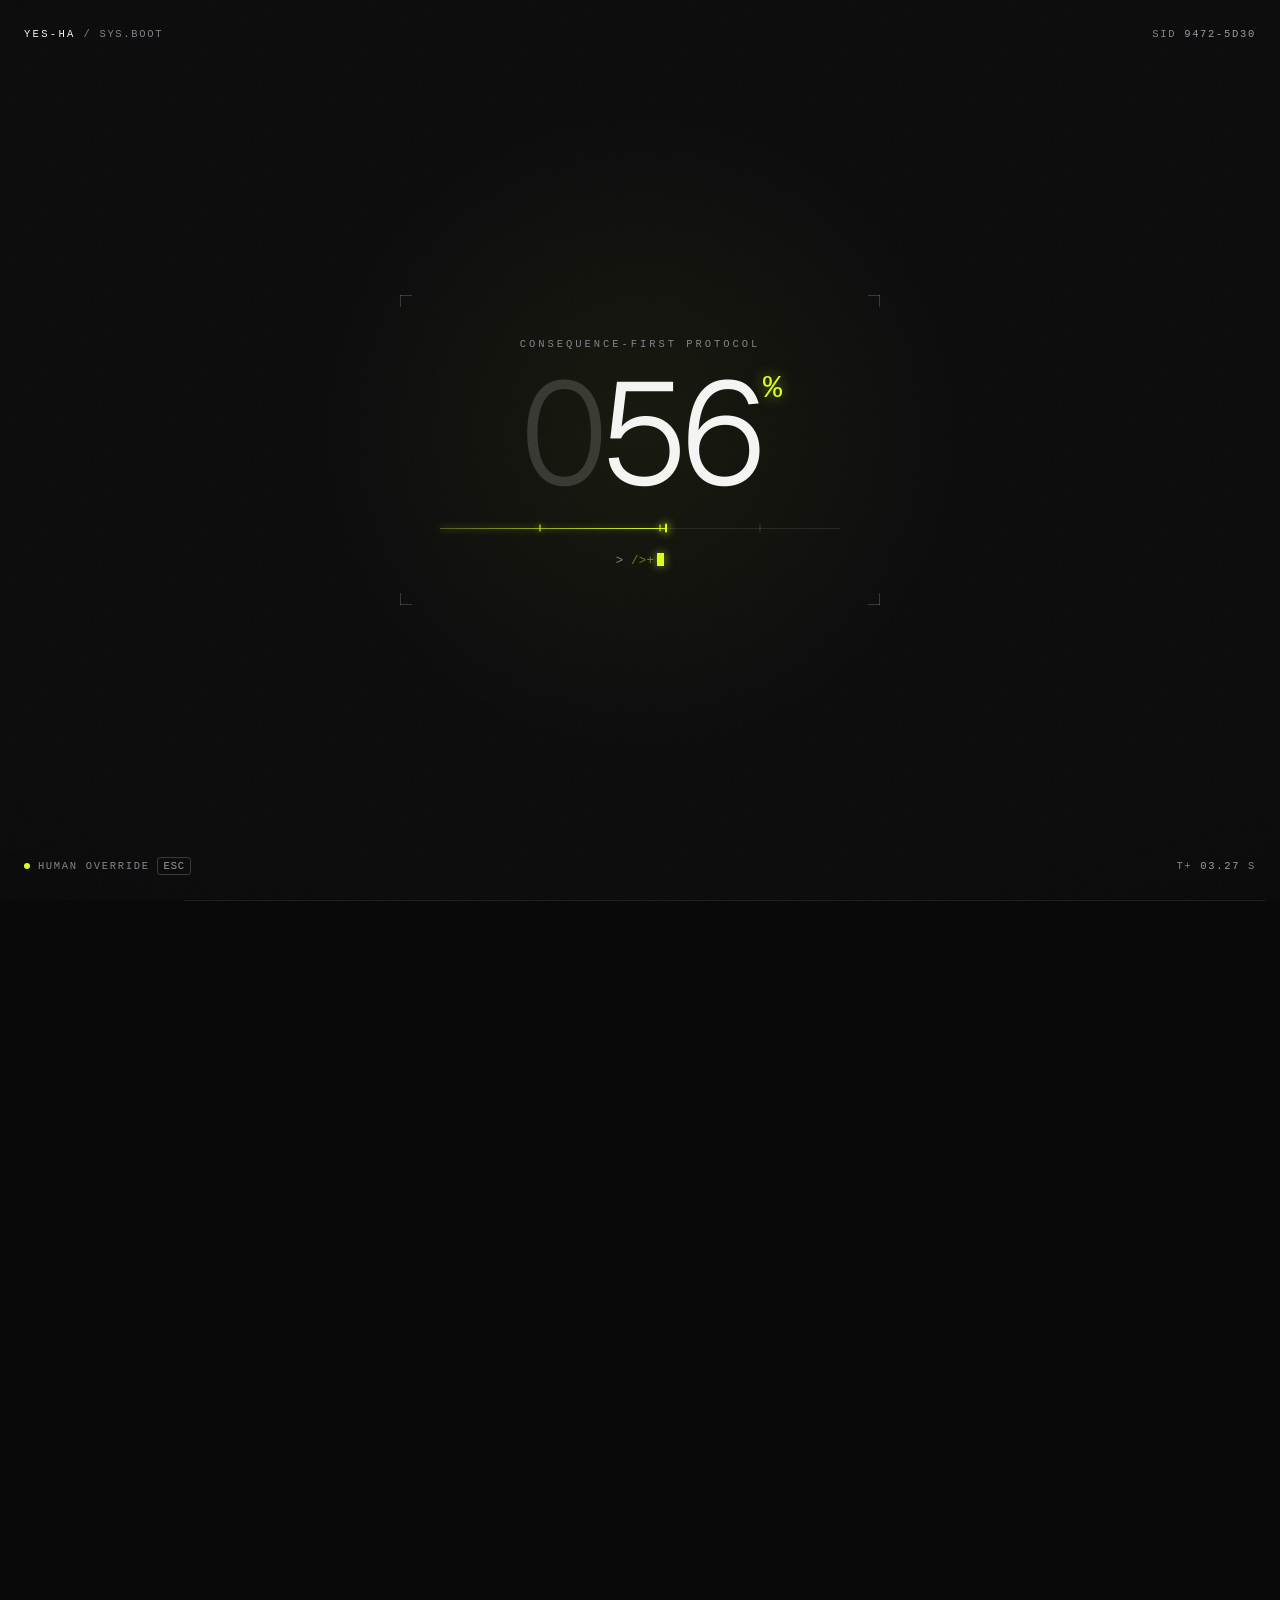
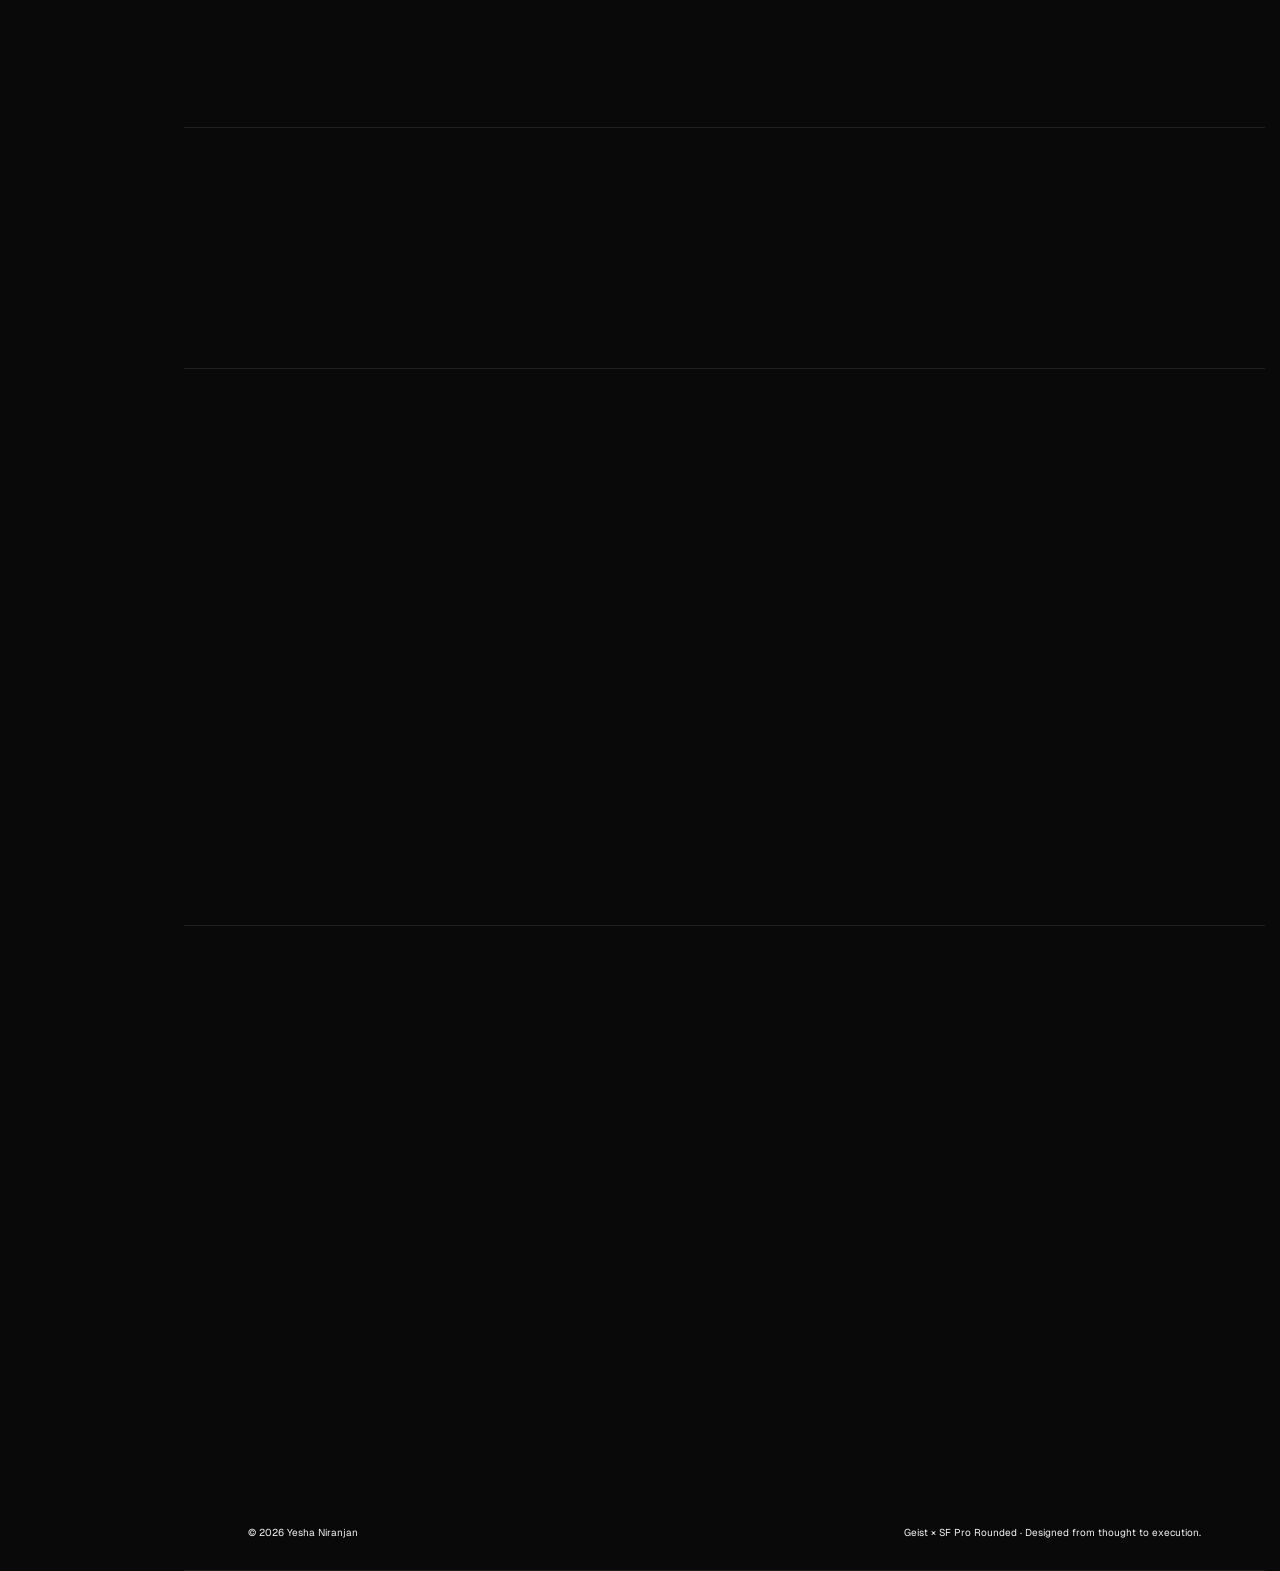
==== commit 9ef27e7e: "Hero: self-hosted looping portrait reel replaces YouTube embed" ====
--- a/index.html
+++ b/index.html
@@ -143,7 +143,7 @@
         </div>
 
         <div class="hero-visual hero-video" data-reveal>
-          <video class="hero-reel" data-reel muted playsinline preload="none" width="1080" height="1080"
+          <video class="hero-reel" data-reel muted loop playsinline preload="none" width="1080" height="1080"
                  data-poster="assets/animations/portrait-reel-poster.jpg"
                  aria-label="Animated portrait of Yesha Niranjan, drawn from line art to full colour">
             <source src="assets/animations/portrait-reel.webm" type="video/webm">
